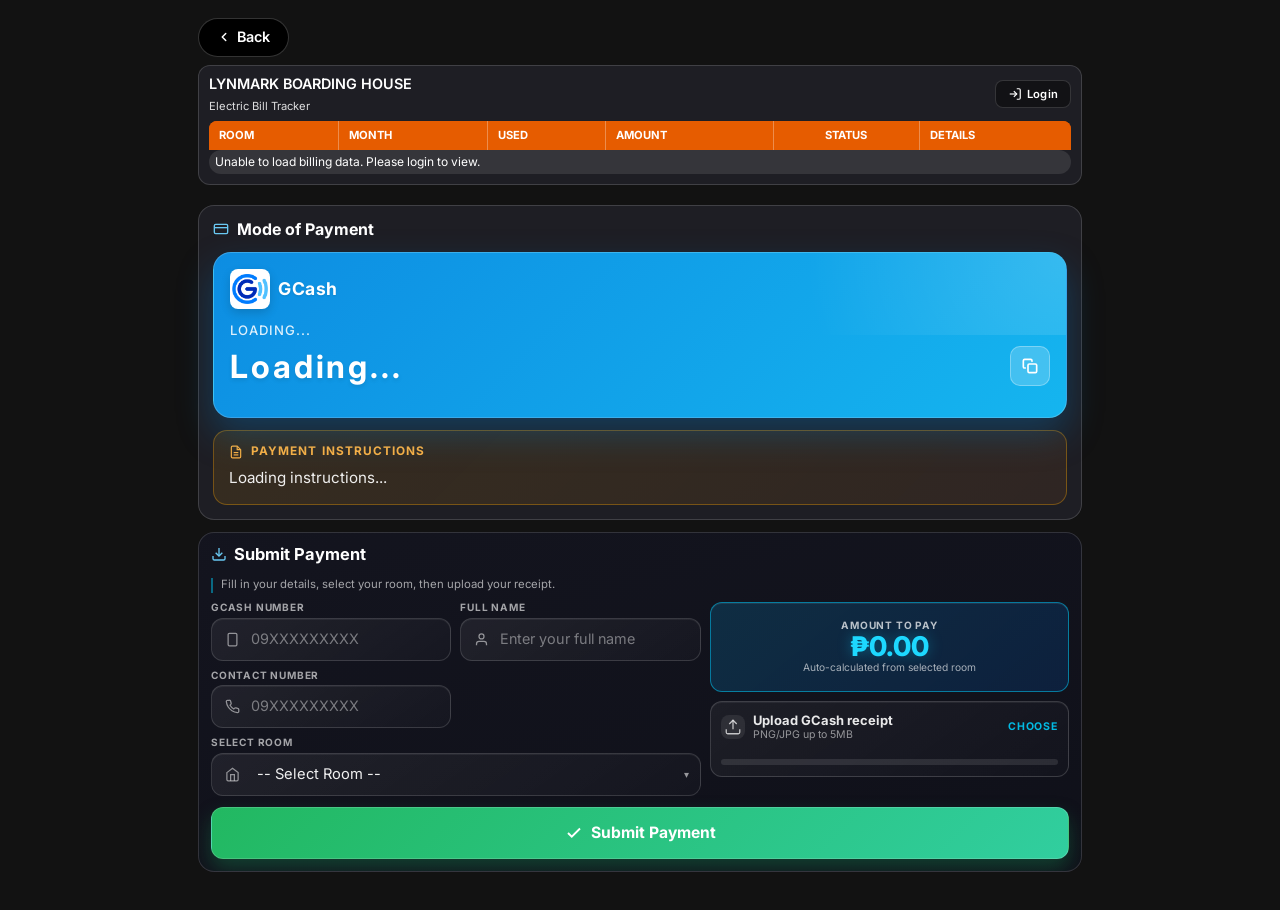
==== billing.html @ 4370393c "ALL FIXES AND DONE WELL THANKS LORD GOD !" ====
﻿<!DOCTYPE HTML>
<html lang="en">
<!-- ================================================== -->
<!-- LYNMARK BOARDING HOUSE - BILLING PAGE             -->
<!-- Redesigned: Liquid Glassmorphism Theme             -->
<!-- ================================================== -->

<head>
    <title>Lynmark - Billing Tracker</title>
    <meta charset="utf-8" />
    <meta name="viewport" content="width=device-width, initial-scale=1, viewport-fit=cover" />
    <meta name="color-scheme" content="dark" />
    <meta name="description" content="Lynmark Billing Tracker" />
    <link rel="icon" type="image/x-icon" href="favicon.ico" />
    <link rel="icon" type="image/png" sizes="32x32" href="lynmark-logo.png" />

    <!-- Preconnect to External Domains (Performance Optimization) -->
    <link rel="preconnect" href="https://fonts.googleapis.com" />
    <link rel="preconnect" href="https://fonts.gstatic.com" crossorigin />
    <link rel="preconnect" href="https://cdn.jsdelivr.net" crossorigin />
    <link rel="preconnect" href="https://jlbvoiqexugdobzgpvyb.supabase.co" crossorigin />

    <!-- DNS Prefetch for External Resources -->
    <link rel="dns-prefetch" href="https://fonts.googleapis.com" />
    <link rel="dns-prefetch" href="https://cdn.jsdelivr.net" />

    <!-- Fonts (optimized with fewer weights) -->
    <link href="https://fonts.googleapis.com/css2?family=Inter:wght@400;500;600;700&display=swap" rel="stylesheet">

    <!-- Stylesheets -->
    <link rel="stylesheet" href="normalize.css" />
    <link rel="stylesheet" href="billing.css?v=20260208.11" /> <!-- New Theme -->

    <!-- Supabase JS (local fallback to avoid CDN connection failures) -->
    <script src="vendor/supabase-js.umd.js" defer></script>
</head>

<body>
    <div class="site-wrapper">

        <!-- Fullscreen QR Modal -->
        <div id="qr-fullscreen-modal" class="qr-fullscreen-modal" onclick="closeQRFullscreen()">
            <button class="qr-fullscreen-close" onclick="closeQRFullscreen()">&times;</button>
            <img id="qr-fullscreen-img" src="" alt="GCash QR Code">
        </div>

        <div class="header-nav">
            <button onclick="goBack()" class="back-btn">
                <svg width="14" height="14" viewBox="0 0 24 24" fill="none" stroke="currentColor" stroke-width="2.5"
                    stroke-linecap="round" stroke-linejoin="round">
                    <path d="M15 18l-6-6 6-6" />
                </svg>
                Back
            </button>
        </div>

        <div id="container-billing">

            <!-- Public View (No Login Required) -->
            <div id="billing-public-view">
                <div class="glass-panel">
                    <div
                        style="display: flex; justify-content: space-between; align-items: center; margin-bottom: 8px;">
                        <div>
                            <h3 class="billing-header" style="border: none; margin: 0;">LYNMARK BOARDING HOUSE</h3>
                            <p style="font-size: 0.7rem; color: var(--text-secondary); margin: 2px 0 0;">Electric Bill
                                Tracker</p>
                        </div>
                        <button onclick="showLoginModal()" class="billing-btn login-toggle-btn">
                            <svg width="14" height="14" viewBox="0 0 24 24" fill="none" stroke="currentColor"
                                stroke-width="2">
                                <path d="M15 3h4a2 2 0 0 1 2 2v14a2 2 0 0 1-2 2h-4" />
                                <polyline points="10 17 15 12 10 7" />
                                <line x1="15" y1="12" x2="3" y2="12" />
                            </svg>
                            Login
                        </button>
                    </div>

                    <div class="billing-table-wrapper tenant-table-wrapper">
                        <table class="billing-table">
                            <thead>
                                <tr>
                                    <th>Room</th>
                                    <th>Month</th>
                                    <th>Used</th>
                                    <th>Amount</th>
                                    <th>Status</th>
                                    <th>Details</th>
                                </tr>
                            </thead>
                            <tbody id="public-billing-body">
                                <!-- JS Injected -->
                            </tbody>
                        </table>
                    </div>
                </div>

            </div>



            <!-- Auth Container (Hidden by default) -->
            <div id="billing-auth-container" class="login-panel" style="display: none;">
                <!-- Close button -->
                <button onclick="closeLoginModal()" class="login-close-btn">&times;</button>

                <!-- Header with gradient -->
                <div class="login-header">
                    <img src="lynmark-logo.png" alt="Lynmark" class="login-logo-img" loading="lazy" decoding="async" />
                    <p id="auth-subtitle" class="login-subtitle">Electric Bill Tracker</p>
                </div>

                <!-- Login Form -->
                <form id="billing-login-form" class="login-form">
                    <div class="input-group">
                        <svg class="input-icon" width="16" height="16" viewBox="0 0 24 24" fill="none"
                            stroke="currentColor" stroke-width="2">
                            <path d="M20 21v-2a4 4 0 0 0-4-4H8a4 4 0 0 0-4 4v2"></path>
                            <circle cx="12" cy="7" r="4"></circle>
                        </svg>
                        <input type="text" id="auth-username" placeholder="Username" required class="login-input">
                    </div>
                    <div class="input-group">
                        <svg class="input-icon" width="16" height="16" viewBox="0 0 24 24" fill="none"
                            stroke="currentColor" stroke-width="2">
                            <rect x="3" y="11" width="18" height="11" rx="2" ry="2"></rect>
                            <path d="M7 11V7a5 5 0 0 1 10 0v4"></path>
                        </svg>
                        <input type="password" id="auth-password" placeholder="Password" required class="login-input">
                        <button type="button" class="password-toggle" onclick="togglePassword()">
                            <svg id="eye-icon" width="16" height="16" viewBox="0 0 24 24" fill="none"
                                stroke="currentColor" stroke-width="2">
                                <path d="M1 12s4-8 11-8 11 8 11 8-4 8-11 8-11-8-11-8z"></path>
                                <circle cx="12" cy="12" r="3"></circle>
                            </svg>
                        </button>
                    </div>
                    <button type="submit" class="login-btn">
                        <span>Sign In</span>
                        <svg width="16" height="16" viewBox="0 0 24 24" fill="none" stroke="currentColor"
                            stroke-width="2">
                            <path d="M5 12h14M12 5l7 7-7 7" />
                        </svg>
                    </button>
                    <button type="button" class="create-account-btn" onclick="showRegisterForm()">
                        <span>Create Account</span>
                    </button>
                    <button type="button" class="auth-link-btn" onclick="showForgotPasswordForm()">
                        <span>Forgot Password?</span>
                    </button>
                </form>

                <!-- Forgot Password: Step 1 -->
                <form id="billing-forgot-username-form" class="login-form forgot-form" style="display: none;">
                    <p class="forgot-heading">Forgot Password</p>
                    <p class="forgot-subheading">Enter your username to begin recovery</p>

                    <div class="register-field">
                        <label class="register-field-label required" for="forgot-username">Username</label>
                        <div class="input-group no-icon">
                            <input type="text" id="forgot-username" class="login-input" placeholder="Enter your username"
                                maxlength="50" autocomplete="username" required>
                        </div>
                    </div>

                    <button type="submit" class="forgot-btn">
                        <span>Continue</span>
                    </button>
                    <button type="button" class="auth-link-btn" onclick="showLoginForm()">
                        <span>Back to Login</span>
                    </button>
                </form>

                <!-- Forgot Password: Step 2 -->
                <form id="billing-forgot-birthdate-form" class="login-form forgot-form" style="display: none;">
                    <p class="forgot-heading">Verify Your Identity</p>
                    <p class="forgot-subheading">Please enter your birthdate to continue</p>

                    <div class="register-field">
                        <label class="register-field-label required" for="forgot-birthdate">Your Birthdate</label>
                        <div class="input-group no-icon">
                            <input type="date" id="forgot-birthdate" class="login-input" autocomplete="bday" required>
                        </div>
                    </div>

                    <button type="submit" class="forgot-btn">
                        <span>Verify Birthdate</span>
                    </button>
                    <button type="button" class="auth-link-btn" onclick="resetForgotPasswordFlow()">
                        <span>Start Over</span>
                    </button>
                </form>

                <!-- Forgot Password: Step 3 -->
                <form id="billing-forgot-security-form" class="login-form forgot-form" style="display: none;">
                    <p class="forgot-heading">Security Questions</p>
                    <p class="forgot-subheading">Answer your security questions to verify your identity</p>

                    <div class="register-field">
                        <label id="forgot-question-1-label" class="register-field-label required" for="forgot-answer-1">Security Question 1</label>
                        <div class="input-group no-icon">
                            <input type="text" id="forgot-answer-1" class="login-input" placeholder="Enter your answer"
                                maxlength="255" required>
                        </div>
                    </div>

                    <div class="register-field">
                        <label id="forgot-question-2-label" class="register-field-label required" for="forgot-answer-2">Security Question 2</label>
                        <div class="input-group no-icon">
                            <input type="text" id="forgot-answer-2" class="login-input" placeholder="Enter your answer"
                                maxlength="255" required>
                        </div>
                    </div>

                    <button type="submit" class="forgot-btn">
                        <span>Verify Answers</span>
                    </button>
                    <button type="button" class="auth-link-btn" onclick="resetForgotPasswordFlow()">
                        <span>Start Over</span>
                    </button>
                </form>

                <!-- Forgot Password: Step 4 -->
                <form id="billing-forgot-reset-form" class="login-form forgot-form" style="display: none;">
                    <p class="forgot-heading">Reset Password</p>
                    <p class="forgot-subheading">Create a new secure password</p>

                    <div class="register-field">
                        <label class="register-field-label required" for="forgot-new-password">New Password</label>
                        <div class="input-group no-icon">
                            <input type="password" id="forgot-new-password" class="login-input has-toggle"
                                placeholder="Enter new password" minlength="6" maxlength="128" autocomplete="new-password"
                                required>
                            <button type="button" class="password-toggle"
                                onclick="togglePasswordField('forgot-new-password', 'forgot-new-eye-icon')">
                                <svg id="forgot-new-eye-icon" width="16" height="16" viewBox="0 0 24 24" fill="none"
                                    stroke="currentColor" stroke-width="2">
                                    <path d="M1 12s4-8 11-8 11 8 11 8-4 8-11 8-11-8-11-8z"></path>
                                    <circle cx="12" cy="12" r="3"></circle>
                                </svg>
                            </button>
                        </div>
                    </div>

                    <div class="register-field">
                        <label class="register-field-label required" for="forgot-confirm-password">Confirm New Password</label>
                        <div class="input-group no-icon">
                            <input type="password" id="forgot-confirm-password" class="login-input has-toggle"
                                placeholder="Re-enter new password" minlength="6" maxlength="128" autocomplete="new-password"
                                required>
                            <button type="button" class="password-toggle"
                                onclick="togglePasswordField('forgot-confirm-password', 'forgot-confirm-eye-icon')">
                                <svg id="forgot-confirm-eye-icon" width="16" height="16" viewBox="0 0 24 24" fill="none"
                                    stroke="currentColor" stroke-width="2">
                                    <path d="M1 12s4-8 11-8 11 8 11 8-4 8-11 8-11-8-11-8z"></path>
                                    <circle cx="12" cy="12" r="3"></circle>
                                </svg>
                            </button>
                        </div>
                    </div>

                    <button type="submit" class="forgot-btn">
                        <span>Reset Password</span>
                    </button>
                    <button type="button" class="auth-link-btn" onclick="resetForgotPasswordFlow()">
                        <span>Start Over</span>
                    </button>
                </form>

                <!-- Create Account Form -->
                <form id="billing-register-form" class="login-form register-form" style="display: none;">
                    <p class="register-heading">Create Account</p>
                    <p class="register-subheading">Fill in your details to get started</p>

                    <div class="register-name-grid">
                        <div class="register-field">
                            <label class="register-field-label required" for="reg-first-name">First Name</label>
                            <div class="input-group no-icon">
                                <input type="text" id="reg-first-name" class="login-input" placeholder="First"
                                    maxlength="100" autocomplete="given-name" required>
                            </div>
                        </div>
                        <div class="register-field">
                            <label class="register-field-label required" for="reg-last-name">Last Name</label>
                            <div class="input-group no-icon">
                                <input type="text" id="reg-last-name" class="login-input" placeholder="Last"
                                    maxlength="100" autocomplete="family-name" required>
                            </div>
                        </div>
                    </div>

                    <div class="register-field">
                        <label class="register-field-label required" for="reg-username">Username</label>
                        <div class="input-group no-icon">
                            <input type="text" id="reg-username" class="login-input" placeholder="Choose a username"
                                minlength="3" maxlength="50" autocomplete="username" required>
                        </div>
                    </div>

                    <div class="register-field">
                        <label class="register-field-label required" for="reg-contact-info">Mobile/Phone Number</label>
                        <div class="input-group no-icon">
                            <input type="text" id="reg-contact-info" class="login-input" placeholder="e.g. +639123456789"
                                maxlength="255" autocomplete="tel" required>
                        </div>
                    </div>

                    <div class="register-field">
                        <label class="register-field-label required" for="reg-password">Password</label>
                        <div class="input-group no-icon">
                            <input type="password" id="reg-password" class="login-input has-toggle" placeholder="Min 6 characters"
                                minlength="6" maxlength="128" autocomplete="new-password" required>
                            <button type="button" class="password-toggle"
                                onclick="togglePasswordField('reg-password', 'reg-eye-icon')">
                                <svg id="reg-eye-icon" width="16" height="16" viewBox="0 0 24 24" fill="none"
                                    stroke="currentColor" stroke-width="2">
                                    <path d="M1 12s4-8 11-8 11 8 11 8-4 8-11 8-11-8-11-8z"></path>
                                    <circle cx="12" cy="12" r="3"></circle>
                                </svg>
                            </button>
                        </div>
                    </div>

                    <div class="register-field">
                        <label class="register-field-label required" for="reg-password-confirm">Confirm Password</label>
                        <div class="input-group no-icon">
                            <input type="password" id="reg-password-confirm" class="login-input has-toggle"
                                placeholder="Re-enter password" minlength="6" maxlength="128" autocomplete="new-password"
                                required>
                            <button type="button" class="password-toggle"
                                onclick="togglePasswordField('reg-password-confirm', 'reg-confirm-eye-icon')">
                                <svg id="reg-confirm-eye-icon" width="16" height="16" viewBox="0 0 24 24" fill="none"
                                    stroke="currentColor" stroke-width="2">
                                    <path d="M1 12s4-8 11-8 11 8 11 8-4 8-11 8-11-8-11-8z"></path>
                                    <circle cx="12" cy="12" r="3"></circle>
                                </svg>
                            </button>
                        </div>
                    </div>

                    <div class="register-field">
                        <label class="register-field-label required" for="reg-birthdate">Birthdate</label>
                        <div class="input-group no-icon">
                            <input type="date" id="reg-birthdate" class="login-input" autocomplete="bday" required>
                        </div>
                    </div>

                    <div class="register-security-card">
                        <div class="register-divider">
                            <span class="register-lock" aria-hidden="true">&#128274;</span>
                            Security Questions
                            <span class="register-divider-accent">(2 required for password recovery)</span>
                        </div>

                        <div class="register-field">
                            <label class="register-field-label required" for="reg-security-question-1">Secret Question 1</label>
                            <div class="input-group no-icon">
                                <select id="reg-security-question-1" class="login-input register-select" required>
                                    <option value="">Select a question...</option>
                                    <option value="What is your pet's name?">What is your pet's name?</option>
                                    <option value="What elementary school did you attend?">What elementary school did you attend?</option>
                                    <option value="In what city were you born?">In what city were you born?</option>
                                    <option value="What is your favorite food?">What is your favorite food?</option>
                                </select>
                            </div>
                            <div class="input-group no-icon">
                                <input type="text" id="reg-security-answer-1" class="login-input" placeholder="Your answer"
                                    maxlength="255" required>
                            </div>
                        </div>

                        <div class="register-field">
                            <label class="register-field-label required" for="reg-security-question-2">Secret Question 2</label>
                            <div class="input-group no-icon">
                                <select id="reg-security-question-2" class="login-input register-select" required>
                                    <option value="">Select a question...</option>
                                    <option value="What is your mother's maiden name?">What is your mother's maiden name?</option>
                                    <option value="What is your childhood best friend's name?">What is your childhood best friend's name?</option>
                                    <option value="What is your favorite movie?">What is your favorite movie?</option>
                                    <option value="What was your childhood nickname?">What was your childhood nickname?</option>
                                </select>
                            </div>
                            <div class="input-group no-icon">
                                <input type="text" id="reg-security-answer-2" class="login-input" placeholder="Your answer"
                                    maxlength="255" required>
                            </div>
                        </div>

                    </div>

                    <div class="register-field">
                        <label class="register-field-label" for="reg-tenant-location">Tenant Location (Optional)</label>
                        <div class="input-group no-icon">
                            <input type="text" id="reg-tenant-location" class="login-input"
                                placeholder="Room or location" maxlength="255">
                        </div>
                    </div>

                    <button type="submit" class="login-btn">
                        <span>Create Account</span>
                    </button>

                    <button type="button" class="create-account-btn" onclick="showLoginForm()">
                        <span>Back to Sign In</span>
                    </button>
                </form>
                <p id="auth-error-msg" class="login-error"></p>
                <p id="auth-register-error-msg" class="login-error"></p>
                <p id="auth-forgot-error-msg" class="login-error"></p>
            </div>

            <!-- Tenant View -->
            <div id="billing-tenant-view" style="display: none;">
                <div class="glass-panel">
                    <div
                        style="display: flex; justify-content: space-between; align-items: center; margin-bottom: 20px;">
                        <div>
                            <h3 class="billing-header" style="margin-bottom: 5px; border: none;">My Billing</h3>
                            <p style="margin: 0; color: var(--text-secondary); font-size: 0.9rem;">
                                Room: <span id="tenant-room-no"
                                    style="color: var(--accent-color); font-weight: bold;">Loading...</span>
                            </p>
                        </div>
                        <button onclick="logoutBilling()" class="billing-btn secondary-btn small-btn">Logout</button>
                    </div>

                    <div class="billing-table-wrapper tenant-table-wrapper">
                        <table class="billing-table">
                            <thead>
                                <tr>
                                    <th>Room</th>
                                    <th>Month</th>
                                    <th>Used</th>
                                    <th>Amount</th>
                                    <th>Status</th>
                                    <th>Details</th>
                                </tr>
                            </thead>
                            <tbody id="tenant-billing-body">
                                <!-- JS Injected -->
                            </tbody>
                        </table>
                    </div>
                </div>
            </div>

            <!-- Admin View -->
            <div id="billing-admin-view" style="display: none;">
                <div class="glass-panel">
                    <div
                        style="display: flex; justify-content: space-between; align-items: center; margin-bottom: 8px;">
                        <div>
                            <h3 class="billing-header" style="border: none; margin: 0;">Admin Dashboard</h3>
                            <p style="font-size: 0.7rem; color: var(--text-secondary); margin: 2px 0 0;">Electric Bill
                                Report</p>
                        </div>
                        <button onclick="logoutBilling()" class="billing-btn secondary-btn small-btn">Logout</button>
                    </div>

                    <div class="admin-actions"
                        style="margin-bottom: 8px; display: flex; flex-direction: row; gap: 6px;">
                        <button onclick="openAddRecordModal()" class="billing-btn primary-btn"
                            style="border-radius: 8px; padding: 6px 10px; font-size: 0.7rem; flex: 1;">
                            + New
                        </button>
                        <button onclick="printBillingReport()" class="billing-btn action-btn"
                            style="border-radius: 8px; padding: 6px 10px; font-size: 0.7rem; flex: 1;">Print</button>
                    </div>

                    <div class="billing-table-wrapper">
                        <table class="billing-table">
                            <thead>
                                <tr>
                                    <th>Room</th>
                                    <th>Period</th>
                                    <th>Readings</th>
                                    <th>Usage</th>
                                    <th>Rate</th>
                                    <th>Amount</th>
                                    <th>Status</th>
                                    <th>Action</th>
                                </tr>
                            </thead>
                            <tbody id="admin-billing-body">
                                <!-- JS Injected -->
                            </tbody>
                        </table>
                    </div>
                </div>

                <!-- Admin Payment Settings Section -->
                <div class="glass-panel admin-payment-panel">
                    <div class="admin-payment-heading">
                        <h3 class="billing-header admin-payment-title">Payment Settings</h3>
                        <p class="admin-payment-subtitle">Manage GCash account and payment instructions</p>
                    </div>

                    <div class="admin-payment-stack">
                        <div id="payment-settings-panel" class="payment-settings-panel gcash-card-admin">
                            <div class="gcash-card-header">
                                <div class="admin-gcash-brand">
                                    <img src="PaymentLOGO.png" alt="GCash" class="gcash-logo-img">
                                    <span class="gcash-brand">GCash</span>
                                </div>
                                <button onclick="savePaymentSettings()" class="save-settings-icon-btn"
                                    title="Save Changes" aria-label="Save payment settings">
                                    <svg width="20" height="20" viewBox="0 0 24 24" fill="none" stroke="currentColor"
                                        stroke-width="2.5">
                                        <polyline points="20 6 9 17 4 12"></polyline>
                                    </svg>
                                    <span class="save-label">Save</span>
                                </button>
                            </div>

                            <div class="gcash-card-body">
                                <!-- Account Name Input -->
                                <div class="admin-card-input-group small">
                                    <label for="gcash-account-name">Account Name</label>
                                    <div class="admin-input-row">
                                        <input type="text" id="gcash-account-name" class="admin-card-input"
                                            placeholder="Enter account name">
                                        <svg class="edit-pen-icon" width="12" height="12" viewBox="0 0 24 24"
                                            fill="none" stroke="currentColor" stroke-width="2">
                                            <path d="M12 20h9"></path>
                                            <path d="M16.5 3.5a2.121 2.121 0 0 1 3 3L7 19l-4 1 1-4L16.5 3.5z"></path>
                                        </svg>
                                    </div>
                                </div>

                                <!-- GCash Number Input -->
                                <div class="admin-card-input-group large">
                                    <label for="gcash-number">GCash Number</label>
                                    <div class="admin-input-row">
                                        <input type="tel" id="gcash-number" class="admin-card-input large-number"
                                            placeholder="09XXXXXXXXX" maxlength="11" inputmode="numeric">
                                        <svg class="edit-pen-icon" width="14" height="14" viewBox="0 0 24 24"
                                            fill="none" stroke="currentColor" stroke-width="2">
                                            <path d="M12 20h9"></path>
                                            <path d="M16.5 3.5a2.121 2.121 0 0 1 3 3L7 19l-4 1 1-4L16.5 3.5z"></path>
                                        </svg>
                                    </div>
                                </div>

                                <div class="admin-card-divider"></div>

                                <!-- QR Code Section -->
                                <div class="admin-qr-footer">
                                    <div class="admin-qr-display admin-upload-trigger"
                                        onclick="document.getElementById('qr-upload').click()"
                                        onkeydown="if(event.key==='Enter'||event.key===' '){event.preventDefault();document.getElementById('qr-upload').click();}"
                                        role="button" tabindex="0" aria-label="Upload GCash QR code">
                                        <img id="qr-preview" src="" alt="QR" style="display: none;">
                                        <div class="qr-placeholder" id="qr-placeholder">
                                            <svg width="24" height="24" viewBox="0 0 24 24" fill="none"
                                                stroke="currentColor" stroke-width="1.5">
                                                <rect x="3" y="3" width="18" height="18" rx="2" ry="2"></rect>
                                                <path d="M12 9v6m-3-3h6"></path>
                                            </svg>
                                        </div>
                                        <div class="upload-overlay">
                                            <span>UPLOAD</span>
                                        </div>
                                    </div>
                                    <div class="admin-qr-copy">
                                        <span class="admin-qr-title">Upload QR Code</span>
                                        <span class="admin-qr-hint">PNG, JPG, or WEBP. Use a clear square image.</span>
                                    </div>
                                    <button type="button" class="admin-upload-btn"
                                        onclick="document.getElementById('qr-upload').click()">Choose File</button>
                                    <input type="file" id="qr-upload" accept="image/png,image/jpeg,image/webp"
                                        onchange="previewQRCode(this)" style="display:none;">
                                </div>
                            </div>
                        </div>

                        <!-- Admin Instructions Panel - Moved Outside & Styled like Public View -->
                        <div class="admin-payment-instructions-section">
                            <div class="instructions-header">
                                <svg width="14" height="14" viewBox="0 0 24 24" fill="none" stroke="currentColor"
                                    stroke-width="2">
                                    <path d="M14 2H6a2 2 0 0 0-2 2v16a2 2 0 0 0 2 2h12a2 2 0 0 0 2-2V8z"></path>
                                    <polyline points="14 2 14 8 20 8"></polyline>
                                    <line x1="16" y1="13" x2="8" y2="13"></line>
                                    <line x1="16" y1="17" x2="8" y2="17"></line>
                                </svg>
                                PAYMENT INSTRUCTIONS
                            </div>
                            <p class="admin-instruction-help">Visible to tenants and public payers after saving.</p>
                            <div class="admin-instructions-editor">
                                <textarea id="payment-instructions" class="admin-instructions-input" rows="3"
                                    placeholder="Enter payment instructions here..."></textarea>
                                <p class="admin-instructions-footnote">This appears exactly as written to tenants and
                                    public payers.</p>
                            </div>
                        </div>

                    </div>
                </div>
            </div>

                <!-- Shared Payment Container (Visible for Public & Tenants) -->
                <div id="shared-payment-container" style="display: none;">
                    <!-- Mode of Payment Section - Premium GCash Card -->
                    <div id="payment-info-section" class="glass-panel payment-info-section">
                    <h3 class="billing-header section-heading" style="border: none;">
                        <span class="section-heading-left">
                            <svg width="16" height="16" viewBox="0 0 24 24" fill="none" stroke="currentColor"
                                stroke-width="2">
                                <rect x="2" y="5" width="20" height="14" rx="2"></rect>
                                <line x1="2" y1="10" x2="22" y2="10"></line>
                            </svg>
                            Mode of Payment
                        </span>
                    </h3>

                    <!-- GCash Digital Card -->
                    <div class="gcash-card">
                        <div class="gcash-card-header">
                            <img src="PaymentLOGO.png" alt="GCash" class="gcash-logo-img">
                            <span class="gcash-brand">GCash</span>
                        </div>
                        <div class="gcash-card-body">
                            <div class="gcash-account-name" id="display-gcash-name">Loading...</div>
                            <div class="gcash-number-row">
                                <span class="gcash-number" id="display-gcash-number">Loading...</span>
                                <button onclick="copyGcashNumber()" class="copy-icon-btn" title="Copy Number">
                                    <svg width="16" height="16" viewBox="0 0 24 24" fill="none" stroke="currentColor"
                                        stroke-width="2.5" stroke-linecap="round" stroke-linejoin="round">
                                        <rect x="9" y="9" width="13" height="13" rx="2" ry="2"></rect>
                                        <path d="M5 15H4a2 2 0 0 1-2-2V4a2 2 0 0 1 2-2h9a2 2 0 0 1 2 2v1"></path>
                                    </svg>
                                </button>
                            </div>
                        </div>
                        <div class="gcash-card-footer" id="qr-banner-section" style="display: none;">
                            <div class="qr-mini-display" id="qr-display-container" onclick="openQRFullscreen()">
                                <img id="display-qr-code" src="" alt="GCash QR Code">
                            </div>
                            <span class="qr-scan-text">Tap to<br>Scan QR</span>
                        </div>
                    </div>

                    <!-- Payment Instructions -->
                    <div class="payment-instructions-display">
                        <div class="payment-instructions-title-row">
                            <svg width="14" height="14" viewBox="0 0 24 24" fill="none" stroke="currentColor"
                                stroke-width="2">
                                <path d="M14 2H6a2 2 0 0 0-2 2v16a2 2 0 0 0 2 2h12a2 2 0 0 0 2-2V8z"></path>
                                <polyline points="14 2 14 8 20 8"></polyline>
                                <line x1="16" y1="13" x2="8" y2="13"></line>
                                <line x1="16" y1="17" x2="8" y2="17"></line>
                            </svg>
                            <h4>Payment Instructions</h4>
                        </div>
                        <p id="display-instructions">Loading instructions...</p>
                    </div>
                </div>

                <!-- Payment Submission Form - Premium Design -->
                <div id="payment-submit-section" class="glass-panel payment-submit-section">
                    <h3 class="billing-header section-heading" style="border: none;">
                        <span class="section-heading-left">
                            <svg width="16" height="16" viewBox="0 0 24 24" fill="none" stroke="currentColor"
                                stroke-width="2">
                                <path d="M21 15v4a2 2 0 0 1-2 2H5a2 2 0 0 1-2-2v-4"></path>
                                <polyline points="7 10 12 15 17 10"></polyline>
                                <line x1="12" y1="15" x2="12" y2="3"></line>
                            </svg>
                            Submit Payment
                        </span>
                    </h3>

                    <form id="payment-submission-form" class="payflow-form" novalidate>
                        <div class="payflow-intro">
                            <p>Fill in your details, select your room, then upload your receipt.</p>
                        </div>

                        <div class="payflow-layout">
                            <div class="payflow-details">
                                <div class="payfield">
                                    <label class="payfield-label" for="sender-gcash">GCash Number</label>
                                    <div class="payfield-control">
                                        <span class="payfield-icon">
                                            <svg width="15" height="15" viewBox="0 0 24 24" fill="none"
                                                stroke="currentColor" stroke-width="2">
                                                <rect x="5" y="2" width="14" height="20" rx="2" ry="2"></rect>
                                                <line x1="12" y1="18" x2="12.01" y2="18"></line>
                                            </svg>
                                        </span>
                                        <input type="tel" id="sender-gcash" class="payfield-input"
                                            placeholder="09XXXXXXXXX" maxlength="11" required>
                                    </div>
                                </div>

                                <div class="payfield">
                                    <label class="payfield-label" for="sender-name">Full Name</label>
                                    <div class="payfield-control">
                                        <span class="payfield-icon">
                                            <svg width="15" height="15" viewBox="0 0 24 24" fill="none"
                                                stroke="currentColor" stroke-width="2">
                                                <path d="M20 21v-2a4 4 0 0 0-4-4H8a4 4 0 0 0-4 4v2"></path>
                                                <circle cx="12" cy="7" r="4"></circle>
                                            </svg>
                                        </span>
                                        <input type="text" id="sender-name" class="payfield-input"
                                            placeholder="Enter your full name" required>
                                    </div>
                                </div>

                                <div class="payfield">
                                    <label class="payfield-label" for="sender-contact">Contact Number</label>
                                    <div class="payfield-control">
                                        <span class="payfield-icon">
                                            <svg width="15" height="15" viewBox="0 0 24 24" fill="none"
                                                stroke="currentColor" stroke-width="2">
                                                <path
                                                    d="M22 16.92v3a2 2 0 0 1-2.18 2 19.79 19.79 0 0 1-8.63-3.07 19.5 19.5 0 0 1-6-6 19.79 19.79 0 0 1-3.07-8.67A2 2 0 0 1 4.11 2h3a2 2 0 0 1 2 1.72 12.84 12.84 0 0 0 .7 2.81 2 2 0 0 1-.45 2.11L8.09 9.91a16 16 0 0 0 6 6l1.27-1.27a2 2 0 0 1 2.11-.45 12.84 12.84 0 0 0 2.81.7A2 2 0 0 1 22 16.92z">
                                                </path>
                                            </svg>
                                        </span>
                                        <input type="tel" id="sender-contact" class="payfield-input"
                                            placeholder="09XXXXXXXXX" maxlength="11" required>
                                    </div>
                                </div>

                                <div class="payfield payfield-room">
                                    <label class="payfield-label" for="room-select-trigger">Select Room</label>
                                    <div class="payfield-control payfield-select-wrap">
                                        <span class="payfield-icon">
                                            <svg width="15" height="15" viewBox="0 0 24 24" fill="none"
                                                stroke="currentColor" stroke-width="2">
                                                <path d="M3 9l9-7 9 7v11a2 2 0 0 1-2 2H5a2 2 0 0 1-2-2z"></path>
                                                <polyline points="9 22 9 12 15 12 15 22"></polyline>
                                            </svg>
                                        </span>
                                        <div class="custom-select-wrapper payfield-select-wrapper">
                                            <button type="button" class="custom-select-trigger payfield-select-trigger"
                                                id="room-select-trigger" onclick="toggleRoomDropdown()"
                                                aria-haspopup="listbox" aria-expanded="false">
                                                <span id="room-select-text">-- Select Room --</span>
                                                <span class="custom-select-arrow">&#9662;</span>
                                            </button>
                                            <div class="custom-select-options" id="room-select-options">
                                                <!-- Options populated by JS -->
                                            </div>
                                            <input type="hidden" id="payment-room-select" name="room" required>
                                        </div>
                                    </div>
                                </div>
                            </div>

                            <div class="payflow-side">
                                <div class="pay-amount-panel">
                                    <span class="pay-amount-label">Amount to Pay</span>
                                    <span class="pay-amount-value" id="payment-amount">&#8369;0.00</span>
                                    <span class="pay-amount-note">Auto-calculated from selected room</span>
                                </div>

                                <div id="receipt-upload-zone" class="pay-upload-row"
                                    onclick="document.getElementById('receipt-upload').click()"
                                    onkeydown="if(event.key==='Enter'||event.key===' '){event.preventDefault();document.getElementById('receipt-upload').click();}"
                                    role="button" tabindex="0" aria-label="Upload GCash payment receipt">
                                    <input type="file" id="receipt-upload" accept="image/png,image/jpeg,image/webp"
                                        style="display:none;">
                                    <span class="pay-upload-icon">
                                        <svg width="18" height="18" viewBox="0 0 24 24" fill="none"
                                            stroke="currentColor" stroke-width="1.7">
                                            <path d="M21 15v4a2 2 0 0 1-2 2H5a2 2 0 0 1-2-2v-4"></path>
                                            <polyline points="17 8 12 3 7 8"></polyline>
                                            <line x1="12" y1="3" x2="12" y2="15"></line>
                                        </svg>
                                    </span>
                                    <div class="pay-upload-copy">
                                        <span class="pay-upload-title">Upload GCash receipt</span>
                                        <span class="pay-upload-hint">PNG/JPG up to 5MB</span>
                                    </div>
                                    <span class="pay-upload-action">Choose</span>
                                    <span class="file-name pay-upload-file" id="uploaded-file-name"
                                        aria-live="polite"></span>
                                </div>
                                <p id="receipt-validation-note" class="pay-upload-note" aria-live="polite"></p>
                            </div>
                        </div>

                        <button type="submit" class="pay-submit-btn premium-submit-btn">
                            <svg width="18" height="18" viewBox="0 0 24 24" fill="none" stroke="currentColor"
                                stroke-width="2.5">
                                <polyline points="20 6 9 17 4 12"></polyline>
                            </svg>
                            Submit Payment
                        </button>
                    </form>
                </div>
            </div>

            <!-- Modal -->
            <div id="admin-modal" class="modal-overlay" style="display: none;">
                <div class="modal-content glass-panel"
                    style="background: #1e1e24; box-shadow: 0 20px 50px rgba(0,0,0,0.5);">
                    <h3 id="modal-title" class="billing-header">Add Record</h3>
                    <form id="admin-record-form" class="billing-form">
                        <input type="hidden" id="record-id">

                        <label
                            style="color: var(--text-secondary); font-size: 0.75rem; margin-bottom: -5px;">Room/Unit</label>
                        <div class="room-dropdown-wrapper">
                            <input type="text" id="record-room" class="billing-input" placeholder="Select or type room"
                                required autocomplete="off" onfocus="showRoomDropdown()" oninput="filterRoomDropdown()">
                            <div id="room-dropdown" class="room-dropdown" style="display:none;"></div>
                        </div>

                        <label style="color: var(--text-secondary); font-size: 0.85rem; margin-bottom: -5px;">Billing
                            Period</label>
                        <div class="billing-row">
                            <div class="billing-col">
                                <label
                                    style="color: var(--text-secondary); font-size: 0.75rem; margin-bottom: 2px;">Start</label>
                                <input type="date" id="record-period-start" class="billing-input" required>
                            </div>
                            <div class="billing-col">
                                <label
                                    style="color: var(--text-secondary); font-size: 0.75rem; margin-bottom: 2px;">End</label>
                                <input type="date" id="record-period-end" class="billing-input" required>
                            </div>
                        </div>

                        <div
                            style="margin-top: -5px; margin-bottom: 15px; display: flex; align-items: center; gap: 8px;">
                            <input type="checkbox" id="apply-all-period" style="accent-color: var(--accent-solid);">
                            <label for="apply-all-period"
                                style="color: var(--text-secondary); font-size: 0.8rem; cursor: pointer;">Apply to all
                                records</label>
                        </div>

                        <input type="hidden" id="record-month"> <!-- Hidden: auto-set to End Date -->

                        <div class="billing-row">
                            <div class="billing-col">
                                <label
                                    style="color: var(--text-secondary); font-size: 0.85rem; margin-bottom: -5px;">Prev
                                    Reading</label>
                                <input type="number" step="0.01" id="record-prev" class="billing-input" required>
                            </div>
                            <div class="billing-col">
                                <label
                                    style="color: var(--text-secondary); font-size: 0.85rem; margin-bottom: -5px;">Curr
                                    Reading</label>
                                <input type="number" step="0.01" id="record-curr" class="billing-input" required>
                            </div>
                        </div>

                        <label style="color: var(--text-secondary); font-size: 0.85rem; margin-bottom: -5px;">Rate per
                            kWh</label>
                        <input type="number" step="0.01" id="record-rate" class="billing-input" value="15.00" required>

                        <div style="margin-top: 5px; margin-bottom: 5px; display: flex; align-items: center; gap: 8px;">
                            <input type="checkbox" id="apply-all-rate" style="accent-color: var(--accent-solid);">
                            <label for="apply-all-rate"
                                style="color: var(--text-secondary); font-size: 0.8rem; cursor: pointer;">Apply to all
                                records</label>
                        </div>

                        <label
                            style="color: var(--text-secondary); font-size: 0.85rem; margin-bottom: -5px;">Status</label>
                        <select id="record-status" class="billing-input"
                            style="background: rgba(0,0,0,0.2); color:white;">
                            <option value="DUE" style="color:black;">DUE</option>
                            <option value="PAID" style="color:black;">PAID</option>
                        </select>

                        <div class="modal-actions">
                            <button type="button" onclick="closeAdminModal()"
                                class="billing-btn secondary-btn">Cancel</button>
                            <button type="submit" class="billing-btn primary-btn">Save</button>
                        </div>
                    </form>
                </div>
            </div>

        </div>
    </div>

    <!-- Toast Container -->
    <div id="toast-container"></div>

    <!-- Logic -->
    <script src="billing.js?v=20260208.12"></script>
</body>

</html>
---- billing.css ----
/* ================================================== */
/* LYNMARK BILLING - LIQUID GLASSMORPHISM THEME       */
/* ================================================== */

:root {
    /* Increased opacity for better visibility */
    /* Increased opacity for better visibility */
    --glass-bg: #1e1e24;
    /* Solid Dark Background */
    --glass-border: rgba(255, 255, 255, 0.15);
    --glass-shadow: 0 8px 32px 0 rgba(0, 0, 0, 0.4);
    --text-primary: #ffffff;
    --text-secondary: rgba(255, 255, 255, 0.85);
    /* Solid vibrant colors */
    --accent-color: #00d2ff;
    --accent-solid: #007bff;
    --accent-gradient: #007bff;
    /* Solid Blue - No Gradient */
    --danger-gradient: #dc3545;
    /* Solid Red - No Gradient */
    --success-color: #28a745;
}

body {
    margin: 0;
    padding: 0;
    font-family: 'Inter', -apple-system, BlinkMacSystemFont, "Segoe UI", Roboto, Helvetica, Arial, sans-serif;
    color: var(--text-primary);

    /* RESTORED BACKGROUND IMAGE */
    background: url('bg.jpg') no-repeat center center fixed;
    background-size: cover;

    min-height: 100vh;
    display: flex;
    justify-content: center;
    align-items: flex-start;
    overflow-x: hidden;
    position: relative;
    padding-top: 10px;
}

/* --- Animated Background Blobs (made subtler overlay) --- */
.background-blobs {
    position: fixed;
    top: 0;
    left: 0;
    width: 100%;
    height: 100%;
    z-index: 0;
    /* Behind content but above bg image if needed, or -1 */
    pointer-events: none;
    mix-blend-mode: overlay;
    /* Blends with the image */
}

/* ... existing blob styles ... */

/* --- Layout --- */
.site-wrapper {
    width: 100%;
    max-width: 1000px;
    padding: 20px;
    z-index: 1;
    box-sizing: border-box;
    /* Ensure padding doesn't affect width */
}

/* Mobile Optimizations */
@media (max-width: 600px) {
    .site-wrapper {
        padding: 10px;
        max-width: 100%;
    }

    .glass-panel {
        padding: 20px;
        border-radius: 20px;
    }

    .header-nav {
        flex-direction: column;
        gap: 15px;
        align-items: flex-start;
    }

    .page-title {
        font-size: 1.5rem;
    }

    .back-btn {
        width: 100%;
        justify-content: center;
    }

    /* Make table scrollable but cards full width */
    .table-responsive {
        margin-top: 10px;
    }

    .billing-table th,
    .billing-table td {
        padding: 10px;
        font-size: 0.85rem;
    }

    .admin-actions {
        flex-direction: column;
    }

    .admin-actions button {
        width: 100%;
    }
}

.blob {
    position: absolute;
    border-radius: 50%;
    filter: blur(80px);
    opacity: 0.6;
    animation: blob-float 10s infinite alternate;
}

.blob-1 {
    width: 400px;
    height: 400px;
    background: #ff00cc;
    top: -100px;
    left: -100px;
}

.blob-2 {
    width: 500px;
    height: 500px;
    background: #333399;
    bottom: -100px;
    right: -100px;
    animation-delay: -5s;
}

.blob-3 {
    width: 300px;
    height: 300px;
    background: #00d2ff;
    top: 40%;
    left: 40%;
    animation-duration: 15s;
}

@keyframes blob-float {
    0% {
        transform: translate(0, 0) scale(1);
    }

    100% {
        transform: translate(20px, -20px) scale(1.1);
    }
}

/* --- Layout --- */
.site-wrapper {
    width: 100%;
    max-width: 900px;
    padding: 8px;
    z-index: 1;
}

.header-nav {
    display: flex;
    justify-content: space-between;
    align-items: center;
    margin-bottom: 8px;
}

.page-title {
    font-size: 0.85rem;
    font-weight: 700;
    color: white;
    margin: 0;
    white-space: nowrap;
    background: #E65C00;
    padding: 8px 14px;
    border-radius: 8px;
    border: 1px solid rgba(230, 92, 0, 0.3);
    box-shadow: 0 4px 15px rgba(230, 92, 0, 0.3);
}

.glass-panel {
    background: var(--glass-bg);
    backdrop-filter: blur(10px);
    -webkit-backdrop-filter: blur(10px);
    border: 1px solid var(--glass-border);
    border-radius: 12px;
    padding: 10px;
    color: var(--text-primary);
}

.glass-panel:hover {
    box-shadow: 0 15px 40px rgba(0, 0, 0, 0.5);
    border-color: rgba(255, 255, 255, 0.25);
}

h3.billing-header {
    font-size: 0.9rem;
    font-weight: 600;
    color: var(--text-primary);
    margin: 0 0 6px;
    padding-bottom: 6px;
    border-bottom: 1px solid var(--glass-border);
    display: flex;
    align-items: center;
    justify-content: space-between;
}

/* --- Forms --- */
.billing-form {
    display: flex;
    flex-direction: column;
    gap: 12px;
}

/* Minimalistic Login Panel */
.login-panel {
    max-width: 320px;
    margin: 0 auto;
    padding: 0;
    position: relative;
    text-align: center;
    background: linear-gradient(145deg, #1a1a2e 0%, #16213e 100%);
    border-radius: 16px;
    box-shadow: 0 20px 60px rgba(0, 0, 0, 0.5),
        0 0 0 1px rgba(255, 255, 255, 0.1);
    overflow: hidden;
}

/* Header with gradient */
.login-header {
    background: linear-gradient(135deg, #FFA500 0%, #FF6B35 100%);
    padding: 24px 20px 20px;
    margin-bottom: 0;
}

.login-logo-img {
    max-width: 80px;
    height: auto;
    border-radius: 12px;
    box-shadow: 0 4px 15px rgba(0, 0, 0, 0.3);
    background: #fff;
    padding: 8px;
}

.login-subtitle {
    color: rgba(255, 255, 255, 0.9);
    font-size: 0.7rem;
    margin: 10px 0 0;
    font-weight: 500;
    letter-spacing: 1px;
    text-transform: uppercase;
}

/* Login Form */
.login-form {
    padding: 24px 24px 28px;
    display: flex;
    flex-direction: column;
    gap: 14px;
}

.login-panel.account-mode-register {
    max-width: 380px;
}

.login-panel.account-mode-forgot {
    max-width: 340px;
}

.login-panel.account-mode-forgot .login-header {
    padding: 18px 18px 14px;
}

.login-panel.account-mode-forgot .login-logo-img {
    max-width: 72px;
    padding: 6px;
}

.login-panel.account-mode-forgot .login-subtitle {
    margin-top: 8px;
    font-size: 0.66rem;
}

.register-form {
    max-height: min(72vh, calc(100dvh - 170px));
    overflow-y: auto;
    -webkit-overflow-scrolling: touch;
    overscroll-behavior: contain;
    padding-top: 18px;
    padding-bottom: 24px;
}

.register-form input[type="date"],
.forgot-form input[type="date"] {
    min-height: 44px;
    width: 100%;
    max-width: 100%;
    padding-right: 42px;
    box-sizing: border-box;
}

.forgot-form {
    padding: 16px 20px 20px;
    gap: 10px;
}

.forgot-heading {
    margin: 0;
    color: rgba(255, 255, 255, 0.95);
    font-size: 1.5rem;
    font-weight: 700;
    text-align: center;
    line-height: 1.2;
}

.forgot-subheading {
    margin: 0 0 2px;
    color: rgba(255, 255, 255, 0.68);
    font-size: 0.82rem;
    text-align: center;
    line-height: 1.35;
}

.register-form::-webkit-scrollbar {
    width: 6px;
}

.register-form::-webkit-scrollbar-thumb {
    background: rgba(255, 165, 0, 0.35);
    border-radius: 999px;
}

.register-heading {
    margin: 0;
    color: rgba(255, 255, 255, 0.95);
    font-size: 1.65rem;
    font-weight: 700;
    text-align: left;
}

.register-subheading {
    margin: -6px 0 2px;
    color: rgba(255, 255, 255, 0.68);
    font-size: 0.85rem;
    text-align: left;
}

.register-name-grid {
    display: grid;
    grid-template-columns: 1fr 1fr;
    gap: 10px;
}

@media (max-width: 360px) {
    .register-name-grid {
        grid-template-columns: 1fr;
    }
}

.register-field {
    display: flex;
    flex-direction: column;
    gap: 5px;
}

.register-field-label {
    color: rgba(255, 255, 255, 0.74);
    font-size: 0.68rem;
    font-weight: 700;
    letter-spacing: 0.08em;
    text-transform: uppercase;
    text-align: left;
}

.register-field-label.required::after {
    content: " *";
    color: #ff9f7e;
}

.register-security-card {
    background: rgba(255, 255, 255, 0.05);
    border: 1px solid rgba(255, 255, 255, 0.08);
    border-radius: 12px;
    padding: 12px;
    display: flex;
    flex-direction: column;
    gap: 10px;
}

.register-divider {
    margin: 0;
    color: rgba(255, 255, 255, 0.86);
    font-size: 0.7rem;
    font-weight: 700;
    letter-spacing: 0.04em;
    text-transform: uppercase;
    text-align: left;
}

.register-divider-accent {
    color: #ff9f7e;
}

.register-lock {
    margin-right: 4px;
}

.register-form .login-input {
    font-size: 0.82rem;
}

.register-form .create-account-btn {
    margin-top: 0;
}

.forgot-form .register-field-label {
    margin-top: 1px;
    font-size: 0.63rem;
}

.forgot-form .login-input {
    padding-top: 10px;
    padding-bottom: 10px;
    font-size: 0.82rem;
}

.forgot-form .input-group.no-icon .login-input.has-toggle {
    padding-right: 34px;
}

.forgot-form .password-toggle {
    right: 8px;
}

.input-group {
    position: relative;
}

.input-icon {
    position: absolute;
    left: 14px;
    top: 50%;
    transform: translateY(-50%);
    color: rgba(255, 255, 255, 0.4);
    pointer-events: none;
    transition: color 0.3s;
}

.input-group:focus-within .input-icon {
    color: #FFA500;
}

.input-group.no-icon .login-input {
    padding-left: 14px;
}

.input-group.no-icon .login-input.has-toggle {
    padding-right: 38px;
}

.register-select {
    appearance: auto;
    cursor: pointer;
}

.register-select option {
    color: #111;
}

.login-input {
    width: 100%;
    padding: 12px 14px 12px 42px;
    background: rgba(255, 255, 255, 0.05);
    border: 1px solid rgba(255, 255, 255, 0.1);
    border-radius: 10px;
    color: #fff;
    font-size: 0.85rem;
    font-family: inherit;
    outline: none;
    transition: all 0.3s ease;
    box-sizing: border-box;
}

.login-input::placeholder {
    color: rgba(255, 255, 255, 0.4);
}

.login-input:focus {
    border-color: #FFA500;
    background: rgba(255, 165, 0, 0.08);
    box-shadow: 0 0 0 3px rgba(255, 165, 0, 0.15);
}

/* Password Toggle */
.password-toggle {
    position: absolute;
    right: 12px;
    top: 50%;
    transform: translateY(-50%);
    background: transparent;
    border: none;
    color: rgba(255, 255, 255, 0.4);
    cursor: pointer;
    padding: 4px;
    display: flex;
    align-items: center;
    justify-content: center;
    transition: color 0.2s;
}

.password-toggle:hover {
    color: #FFA500;
}

/* Sign In Button */
.login-btn {
    width: 100%;
    padding: 12px 20px;
    margin-top: 6px;
    background: linear-gradient(135deg, #FFA500 0%, #FF6B35 100%);
    border: none;
    border-radius: 10px;
    color: #fff;
    font-size: 0.9rem;
    font-weight: 600;
    font-family: inherit;
    cursor: pointer;
    display: flex;
    align-items: center;
    justify-content: center;
    gap: 8px;
    transition: all 0.3s ease;
    box-shadow: 0 4px 15px rgba(255, 165, 0, 0.3);
}

.login-btn:hover {
    transform: translateY(-2px);
    box-shadow: 0 6px 25px rgba(255, 165, 0, 0.4);
    background: linear-gradient(135deg, #FFB733 0%, #FF7F50 100%);
}

.login-btn:active {
    transform: translateY(0);
}

.login-btn svg {
    transition: transform 0.3s;
}

.login-btn:hover svg {
    transform: translateX(3px);
}

.login-btn:disabled,
.create-account-btn:disabled,
.forgot-btn:disabled {
    opacity: 0.65;
    cursor: not-allowed;
    transform: none !important;
    box-shadow: none !important;
}

.auth-link-btn {
    background: transparent;
    border: none;
    color: rgba(255, 255, 255, 0.72);
    font-size: 0.9rem;
    font-weight: 500;
    padding: 2px 0;
    cursor: pointer;
}

.auth-link-btn:hover {
    color: #fff;
    text-decoration: underline;
}

.forgot-btn {
    width: 100%;
    min-height: 44px;
    margin-top: 2px;
    background: rgba(255, 255, 255, 0.9);
    border: 1px solid rgba(255, 255, 255, 0.35);
    border-radius: 10px;
    color: #2d2a27;
    font-size: 0.9rem;
    font-weight: 700;
    letter-spacing: 0.05em;
    text-transform: uppercase;
    cursor: pointer;
    box-shadow: 0 6px 18px rgba(0, 0, 0, 0.18);
    transition: transform 0.2s ease, box-shadow 0.2s ease;
}

.forgot-btn:hover {
    transform: translateY(-1px);
    box-shadow: 0 10px 20px rgba(0, 0, 0, 0.2);
}

.forgot-form .auth-link-btn {
    font-size: 0.82rem;
}

/* Error Message */
.login-error {
    color: #ff6b6b;
    margin: 0;
    padding: 0 24px 16px;
    text-align: center;
    font-weight: 500;
    font-size: 0.8rem;
    display: none;
}

.login-panel .billing-input {
    background: rgba(0, 0, 0, 0.05);
    border: 1px solid rgba(0, 0, 0, 0.15);
    color: #333;
}

.login-panel .billing-input::placeholder {
    color: rgba(0, 0, 0, 0.4);
}

.login-close-btn {
    position: absolute;
    top: 10px;
    right: 10px;
    background: rgba(0, 0, 0, 0.2);
    border: none;
    color: rgba(255, 255, 255, 0.7);
    font-size: 0.9rem;
    cursor: pointer;
    padding: 4px 8px;
    border-radius: 6px;
    transition: all 0.2s;
    z-index: 10;
}

.login-close-btn:hover {
    background: rgba(0, 0, 0, 0.4);
    color: #fff;
}

.billing-input {
    background: rgba(0, 0, 0, 0.2);
    border: 1px solid rgba(255, 255, 255, 0.1);
    border-radius: 8px;
    padding: 8px 10px;
    color: #fff;
    font-size: 0.8rem;
    font-family: inherit;
    outline: none;
    transition: all 0.3s ease;
    width: 100%;
    box-sizing: border-box;
}

.billing-input:focus {
    background: rgba(0, 0, 0, 0.3);
    border-color: var(--accent-color);
    box-shadow: 0 0 0 3px rgba(0, 210, 255, 0.2);
}

.billing-input::placeholder {
    color: rgba(255, 255, 255, 0.4);
}

/* Room Dropdown */
.room-dropdown-wrapper {
    position: relative;
}

.room-dropdown {
    position: absolute;
    top: 100%;
    left: 0;
    right: 0;
    background: #2a2a3e;
    border: 1px solid rgba(255, 255, 255, 0.15);
    border-radius: 8px;
    max-height: 150px;
    overflow-y: auto;
    z-index: 100;
    margin-top: 2px;
}

.room-option {
    padding: 8px 10px;
    cursor: pointer;
    font-size: 0.8rem;
    color: #fff;
    border-bottom: 1px solid rgba(255, 255, 255, 0.05);
}

.room-option:hover {
    background: rgba(0, 210, 255, 0.2);
}

.room-option:last-child {
    border-bottom: none;
}

/* --- Buttons --- */
.billing-btn {
    border: none;
    border-radius: 8px;
    padding: 8px 14px;
    font-size: 0.75rem;
    font-weight: 600;
    cursor: pointer;
    transition: all 0.2s ease;
    display: inline-flex;
    align-items: center;
    justify-content: center;
    gap: 4px;
    letter-spacing: 0.02em;
}

.primary-btn {
    background: #007bff;
    /* Fallback */
    background: var(--accent-gradient);
    color: white;
    box-shadow: 0 4px 10px rgba(0, 0, 0, 0.2);
}

.primary-btn:hover {
    transform: translateY(-2px);
    background: #0069d9;
    box-shadow: 0 6px 15px rgba(0, 0, 0, 0.3);
}

.secondary-btn {
    background: #4a4a5e;
    /* Solid color */
    color: white;
    border: 1px solid rgba(255, 255, 255, 0.1);
}

.secondary-btn:hover {
    background: #5a5a6e;
    transform: translateY(-1px);
}

/* Login Toggle Button (Public View) */
.login-toggle-btn {
    background: rgba(0, 0, 0, 0.4);
    color: #fff;
    font-size: 0.7rem;
    padding: 6px 12px;
    border: 1px solid rgba(255, 255, 255, 0.15);
    gap: 5px;
}

.login-toggle-btn:hover {
    background: rgba(0, 0, 0, 0.6);
    border-color: var(--accent-color);
}

.action-btn {
    background: #2c3e50;
    /* Solid dark blue-grey */
    color: white;
    border: 1px solid rgba(255, 255, 255, 0.1);
}

.action-btn:hover {
    background: #34495e;
    transform: translateY(-1px);
}

.back-btn {
    background: #000000;
    /* Solid Black */
    /* Solid black/grey */
    color: white;
    padding: 10px 18px;
    border-radius: 30px;
    font-size: 0.9rem;
    font-weight: 600;
    text-decoration: none;
    display: inline-flex;
    align-items: center;
    gap: 6px;
    transition: background 0.2s;
    border: 1px solid rgba(255, 255, 255, 0.2);
}

.back-btn:hover {
    background: #333;
}

/* --- Tables (iOS List Style) --- */
.table-responsive {
    overflow-x: auto;
    margin-top: 10px;
}

.billing-table {
    width: 100%;
    border-collapse: separate;
    border-spacing: 0;
}

/* Fixed header styling */
.billing-table thead {
    position: sticky;
    top: 0;
    z-index: 24;
    background: #E65C00;
}

.billing-table th {
    position: sticky;
    top: 0;
    z-index: 25;
    text-align: left;
    padding: 8px 10px;
    color: white;
    font-size: 0.7rem;
    text-transform: uppercase;
    font-weight: 700;
    background: #E65C00;
    border-right: 1px solid rgba(255, 255, 255, 0.3);
}

.billing-table th:last-child {
    border-right: none;
}

/* Scrollable tbody - max 14 rows visible */
.billing-table-wrapper {
    max-height: 420px !important;
    overflow-y: auto !important;
    overflow-x: auto;
    border-radius: 8px;
    display: block;
    position: relative;
    isolation: isolate;
}

/* Tenant table - max 19 rows visible */
.tenant-table-wrapper {
    max-height: 500px !important;
}

/* Custom scrollbar styling */
.billing-table-wrapper::-webkit-scrollbar {
    width: 8px;
}

.billing-table-wrapper::-webkit-scrollbar-track {
    background: rgba(255, 255, 255, 0.05);
    border-radius: 4px;
}

.billing-table-wrapper::-webkit-scrollbar-thumb {
    background: rgba(255, 255, 255, 0.2);
    border-radius: 4px;
}

.billing-table-wrapper::-webkit-scrollbar-thumb:hover {
    background: rgba(255, 255, 255, 0.3);
}

.billing-table tbody tr {
    transition: transform 0.2s;
}

/* Alternating row colors - zebra striping */
.billing-table tbody tr:nth-child(odd) {
    background: rgba(255, 255, 255, 0.10);
}

.billing-table tbody tr:nth-child(even) {
    background: rgba(255, 255, 255, 0.04);
}

.billing-table tbody tr:hover {
    background: rgba(255, 255, 255, 0.15);
    transform: scale(1.01);
}

/* Highlight user's own room row */
.billing-table tbody tr.my-room-row {
    background: rgba(255, 165, 0, 0.2);
    border-left: 4px solid #FFA500;
}

.billing-table tbody tr.my-room-row:hover {
    background: rgba(255, 165, 0, 0.3);
}

.billing-table td {
    padding: 5px 6px;
    color: #fff;
    font-size: 0.75rem;
    white-space: nowrap;
    border-right: 1px solid rgba(255, 255, 255, 0.1);
}

.billing-table td:last-child {
    border-right: none;
}

.billing-table td:first-child {
    border-top-left-radius: 16px;
    border-bottom-left-radius: 16px;
}

.billing-table td:last-child {
    border-top-right-radius: 16px;
    border-bottom-right-radius: 16px;
}

/* Status Badge */
.status-badge {
    padding: 2px 6px;
    border-radius: 8px;
    font-size: 0.55rem;
    font-weight: 600;
    text-transform: uppercase;
}

.status-paid {
    background: rgba(0, 176, 155, 0.2);
    color: #4ceacb;
    border: 1px solid rgba(0, 176, 155, 0.3);
}

.status-due {
    background: rgba(255, 65, 108, 0.2);
    color: #ff9a9e;
    border: 1px solid rgba(255, 65, 108, 0.3);
}

/* Center the Status column (5th for public, 7th for admin) */
.billing-table th:nth-child(5),
.billing-table td:nth-child(5),
.billing-table th:nth-child(7),
.billing-table td:nth-child(7) {
    text-align: center;
}

/* --- Modal --- */
.modal-overlay {
    position: fixed;
    top: 0;
    left: 0;
    right: 0;
    bottom: 0;
    background: rgba(0, 0, 0, 0.6);
    backdrop-filter: blur(8px);
    display: flex;
    justify-content: center;
    align-items: center;
    z-index: 1000;
}

.modal-content {
    background: #1a1a2e;
    background: linear-gradient(145deg, rgba(40, 40, 60, 0.95), rgba(20, 20, 30, 0.95));
    width: 92%;
    max-width: 320px;
    padding: 12px;
    border-radius: 12px;
    box-shadow: 0 15px 40px rgba(0, 0, 0, 0.5);
    border: 1px solid rgba(255, 255, 255, 0.1);
    max-height: 90vh;
    overflow-y: auto;
}

.billing-row {
    display: flex;
    gap: 8px;
}

.billing-col {
    flex: 1;
}

.modal-actions {
    display: flex;
    gap: 8px;
    margin-top: 10px;
}

.modal-actions button {
    flex: 1;
}

/* Small Buttons */
.small-btn {
    font-size: 0.7rem;
    padding: 4px 8px;
    border-radius: 6px;
    background: rgba(255, 255, 255, 0.1);
}

/* Icon Buttons for Edit/Delete */
.icon-btn {
    background: rgba(255, 255, 255, 0.1);
    border: none;
    border-radius: 6px;
    padding: 4px;
    cursor: pointer;
    display: flex;
    align-items: center;
    justify-content: center;
}

.icon-btn.edit-icon {
    color: #4dabf7;
}

.icon-btn.del-icon {
    color: #ff6b6b;
}

.icon-btn:hover {
    background: rgba(255, 255, 255, 0.2);
}

/* --- Toast Notifications --- */
#toast-container {
    position: fixed;
    top: 20px;
    left: 50%;
    transform: translateX(-50%);
    z-index: 9999;
    display: flex;
    flex-direction: column;
    gap: 10px;
    pointer-events: none;
    /* Allow clicks through container */
}

.toast {
    pointer-events: auto;
    min-width: 200px;
    max-width: 260px;
    background: #1e1e24;
    color: white;
    padding: 10px 14px;
    border-radius: 8px;
    box-shadow: 0 6px 20px rgba(0, 0, 0, 0.4);
    border: 1px solid rgba(255, 255, 255, 0.1);
    display: flex;
    align-items: center;
    gap: 8px;
    font-size: 0.75rem;
    font-weight: 500;
    opacity: 0;
    transform: translateY(-20px);
    animation: toast-in 0.3s forwards, toast-out 0.3s forwards 4s;
    backdrop-filter: blur(10px);
}

.toast.success {
    border-left: 4px solid var(--success-color);
}

.toast.error {
    border-left: 4px solid #dc3545;
}

@keyframes toast-in {
    to {
        opacity: 1;
        transform: translateY(0);
    }
}

@keyframes toast-out {
    to {
        opacity: 0;
        transform: translateY(-20px);
    }
}



/* ================================================== */
/* PRINT STYLES - Table Borders                       */
/* ================================================== */
@media print {

    /* Reset background for printing */
    body {
        background: white !important;
        -webkit-print-color-adjust: exact !important;
        print-color-adjust: exact !important;
    }

    /* Glass panel print styles */
    .glass-panel {
        background: white !important;
        box-shadow: none !important;
        border: none !important;
        backdrop-filter: none !important;
    }

    /* Table structure - collapse borders for proper lines */
    .billing-table {
        border-collapse: collapse !important;
        border-spacing: 0 !important;
        width: 100% !important;
    }

    /* Table header cells - with solid borders */
    .billing-table th {
        background: #E65C00 !important;
        color: white !important;
        border: 1px solid #333 !important;
        padding: 8px 10px !important;
        -webkit-print-color-adjust: exact !important;
        print-color-adjust: exact !important;
    }

    /* Table body cells - with solid borders */
    .billing-table td {
        border: 1px solid #333 !important;
        padding: 8px 10px !important;
        color: #000 !important;
        background: white !important;
    }

    /* Alternate row colors for readability */
    .billing-table tbody tr:nth-child(even) td {
        background: #f9f9f9 !important;
    }

    /* Status badges print colors */
    .status-badge.status-paid {
        background: #d4edda !important;
        color: #155724 !important;
        border: 1px solid #155724 !important;
        -webkit-print-color-adjust: exact !important;
        print-color-adjust: exact !important;
    }

    .status-badge.status-due {
        background: #f8d7da !important;
        color: #721c24 !important;
        border: 1px solid #721c24 !important;
        -webkit-print-color-adjust: exact !important;
        print-color-adjust: exact !important;
    }

    /* Hide interactive elements when printing */
    .admin-actions,
    .back-btn,
    .billing-btn,
    .login-toggle-btn,
    .icon-btn,
    .header-nav .back-btn {
        display: none !important;
    }

    /* Table wrapper - remove scroll constraints */
    .billing-table-wrapper {
        max-height: none !important;
        overflow: visible !important;
    }

    /* Remove row radius for clean borders */
    .billing-table td:first-child,
    .billing-table td:last-child {
        border-radius: 0 !important;
    }

    /* Page title print style */
    .page-title {
        background: #E65C00 !important;
        color: white !important;
        -webkit-print-color-adjust: exact !important;
        print-color-adjust: exact !important;
    }
}

/* ================================================== */
/* CREATE ACCOUNT BUTTON                              */
/* ================================================== */
.create-account-btn {
    width: 100%;
    padding: 10px 20px;
    margin-top: 4px;
    background: transparent;
    border: 2px solid rgba(255, 165, 0, 0.5);
    border-radius: 10px;
    color: rgba(255, 255, 255, 0.8);
    font-size: 0.85rem;
    font-weight: 500;
    font-family: inherit;
    cursor: pointer;
    display: flex;
    align-items: center;
    justify-content: center;
    gap: 8px;
    transition: all 0.3s ease;
}

.create-account-btn:hover {
    border-color: #FFA500;
    color: #FFA500;
    background: rgba(255, 165, 0, 0.1);
}

.create-account-btn:active {
    transform: scale(0.98);
}

/* Info Toast Variant */
.toast.info {
    border-left: 4px solid #FFA500;
}

/* ================================================== */
/* PAYMENT SYSTEM STYLES                              */
/* ================================================== */

/* Payment Settings Panel (Admin) */
.payment-settings-panel {
    margin-top: 20px;
}

.payment-settings-form {
    display: flex;
    flex-direction: column;
    gap: 12px;
    margin-top: 15px;
}

.payment-settings-form label {
    display: block;
    color: var(--text-secondary);
    font-size: 0.7rem;
    margin: 8px 0 4px;
    text-transform: uppercase;
    letter-spacing: 0.5px;
    font-weight: 600;
}

.payment-settings-form textarea {
    resize: vertical;
    min-height: 60px;
}

/* QR Upload Container */
.qr-upload-container {
    display: flex;
    align-items: center;
    gap: 15px;
    padding: 12px;
    background: rgba(0, 0, 0, 0.2);
    border-radius: 10px;
    border: 1px dashed rgba(255, 255, 255, 0.2);
}

.qr-upload-container input[type="file"] {
    display: none;
}

.qr-upload-container img {
    max-width: 100px;
    max-height: 100px;
    border-radius: 8px;
    background: white;
    padding: 4px;
}

.upload-qr-btn {
    background: linear-gradient(135deg, #28a745 0%, #20c997 100%);
    color: white;
    border: none;
    padding: 8px 14px;
    border-radius: 8px;
    font-size: 0.75rem;
    font-weight: 600;
    cursor: pointer;
    display: flex;
    align-items: center;
    gap: 6px;
    transition: all 0.3s ease;
}

.upload-qr-btn:hover {
    transform: translateY(-2px);
    box-shadow: 0 4px 15px rgba(40, 167, 69, 0.3);
}

/* Payment Info Display (Public/Tenant) */
.payment-info-section {
    margin-top: 20px;
}

.payment-info-display {
    padding: 15px 0;
}

.payment-detail {
    display: flex;
    align-items: center;
    gap: 10px;
    padding: 10px 0;
    border-bottom: 1px solid rgba(255, 255, 255, 0.1);
}

.payment-detail .label {
    color: var(--text-secondary);
    font-size: 0.75rem;
    font-weight: 600;
    min-width: 110px;
}

.payment-detail .value {
    color: white;
    font-size: 0.9rem;
    font-weight: 600;
}

/* Copy Button */
.copy-btn {
    background: var(--accent-solid);
    border: none;
    padding: 6px 10px;
    border-radius: 6px;
    cursor: pointer;
    transition: all 0.2s ease;
    font-size: 0.8rem;
    color: white;
    display: flex;
    align-items: center;
    gap: 4px;
}

.copy-btn:hover {
    transform: scale(1.05);
    background: #0069d9;
}

.copy-btn:active {
    transform: scale(0.95);
}

/* QR Banner Section */
.qr-banner {
    display: flex;
    align-items: center;
    justify-content: center;
    gap: 8px;
    padding: 10px 16px;
    margin: 0 auto 10px;
    background: linear-gradient(135deg, rgba(255, 165, 0, 0.15) 0%, rgba(255, 107, 53, 0.15) 100%);
    border: 1px solid rgba(255, 165, 0, 0.3);
    border-radius: 10px;
    max-width: fit-content;
}

.qr-banner-icon {
    font-size: 1.1rem;
}

.qr-banner-text {
    font-size: 0.8rem;
    color: rgba(255, 255, 255, 0.9);
    font-weight: 500;
}

/* QR Code Display */
.qr-display {
    text-align: center;
    padding: 8px;
    background: linear-gradient(145deg, #f8f8f8, #e8e8e8);
    border-radius: 8px;
    margin: 10px auto;
    display: flex;
    flex-direction: column;
    align-items: center;
    justify-content: center;
    width: 70px;
    cursor: pointer;
    transition: transform 0.2s, box-shadow 0.2s;
    box-shadow: 0 2px 8px rgba(0, 0, 0, 0.1);
}

.qr-display:hover {
    transform: scale(1.03);
    box-shadow: 0 4px 12px rgba(0, 0, 0, 0.2);
}

.qr-display img {
    width: 54px;
    height: 54px;
    border-radius: 4px;
    object-fit: cover;
}

.qr-tap-hint {
    font-size: 0.65rem;
    color: #666;
    margin-top: 4px;
}

/* Fullscreen QR Modal */
.qr-fullscreen-modal {
    position: fixed;
    top: 0;
    left: 0;
    width: 100vw;
    height: 100vh;
    background: rgba(0, 0, 0, 0.9);
    display: flex;
    align-items: center;
    justify-content: center;
    z-index: 9999;
    opacity: 0;
    visibility: hidden;
    transition: all 0.3s ease;
}

.qr-fullscreen-modal.active {
    opacity: 1;
    visibility: visible;
}

.qr-fullscreen-modal img {
    max-width: 90vw;
    max-height: 80vh;
    border-radius: 12px;
    box-shadow: 0 10px 50px rgba(0, 0, 0, 0.5);
}

.qr-fullscreen-close {
    position: absolute;
    top: 20px;
    right: 20px;
    background: rgba(255, 255, 255, 0.2);
    border: none;
    color: white;
    font-size: 24px;
    width: 40px;
    height: 40px;
    border-radius: 50%;
    cursor: pointer;
}

/* Payment Instructions Display */

.payment-instructions-display {
    background: rgba(255, 165, 0, 0.1);
    border: 1px solid rgba(255, 165, 0, 0.3);
    border-radius: 10px;
    padding: 12px 15px;
    margin-top: 15px;
}

.payment-instructions-display h4 {
    color: #FFA500;
    font-size: 0.75rem;
    margin: 0 0 8px;
    text-transform: uppercase;
    letter-spacing: 0.5px;
}

.payment-instructions-display p {
    color: var(--text-secondary);
    font-size: 0.85rem;
    margin: 0;
    line-height: 1.5;
}

/* Payment Submission Form */
.payment-submit-section {
    margin-top: 20px;
}

.payment-submit-form {
    display: flex;
    flex-direction: column;
    gap: 12px;
    margin-top: 15px;
}

.payment-submit-form label {
    display: block;
    color: var(--text-secondary);
    font-size: 0.7rem;
    margin: 8px 0 4px;
    text-transform: uppercase;
    letter-spacing: 0.5px;
    font-weight: 600;
}

/* Custom Select Dropdown */
.custom-select-wrapper {
    position: relative;
    width: 100%;
}

.custom-select-trigger {
    display: flex;
    justify-content: space-between;
    align-items: center;
    padding: 10px 12px;
    background: rgba(0, 0, 0, 0.2);
    color: white;
    border: 1px solid rgba(255, 255, 255, 0.1);
    border-radius: 8px;
    cursor: pointer;
    font-size: 0.9rem;
}

.custom-select-trigger:hover {
    border-color: var(--primary);
}

.custom-select-arrow {
    font-size: 0.7rem;
    color: #888;
    transition: transform 0.2s;
}

.custom-select-wrapper.open .custom-select-arrow {
    transform: rotate(180deg);
}

.custom-select-options {
    position: absolute;
    top: 100%;
    left: 0;
    right: 0;
    background: #1a1a2e;
    border: 1px solid rgba(255, 255, 255, 0.2);
    border-radius: 8px;
    margin-top: 4px;
    max-height: 175px;
    /* Shows ~5 items */
    overflow-y: auto;
    z-index: 100;
    display: none;
    box-shadow: 0 4px 15px rgba(0, 0, 0, 0.3);
}

.custom-select-wrapper.open .custom-select-options {
    display: block;
}

.custom-select-option {
    padding: 10px 12px;
    cursor: pointer;
    border-bottom: 1px solid rgba(255, 255, 255, 0.05);
    transition: background 0.2s;
    display: flex;
    align-items: center;
    justify-content: space-between;
}

/* ================================================== */
/* ADMIN PAYMENT SETTINGS - BLUE GCASH CARD DESIGN    */
/* ================================================== */

.admin-payment-panel {
    margin-top: 20px;
    padding: 18px;
}

.admin-payment-heading {
    margin-bottom: 16px;
}

.admin-payment-title {
    border: none !important;
    margin: 0 !important;
}

.admin-payment-subtitle {
    font-size: 0.74rem;
    color: var(--text-secondary);
    margin: 4px 0 0;
    letter-spacing: 0.02em;
}

.admin-payment-stack {
    display: flex;
    flex-direction: column;
    gap: 14px;
    align-items: stretch;
}

.admin-payment-stack .payment-settings-panel {
    margin-top: 0;
}

.gcash-card-admin {
    background: linear-gradient(135deg, #007DFE 0%, #0056b3 100%) !important;
    border-radius: 18px;
    padding: 22px;
    color: #fff;
    width: 100%;
    max-width: 920px;
    margin: 0 auto;
    box-shadow: 0 10px 40px rgba(0, 125, 254, 0.4);
    position: relative;
    overflow: hidden;
    border: none !important;
    box-sizing: border-box;
}

/* Card Header */
.gcash-card-admin .gcash-card-header {
    display: flex;
    align-items: center;
    justify-content: space-between;
    margin-bottom: 18px;
}

.admin-gcash-brand {
    display: flex;
    align-items: center;
    gap: 10px;
}

.gcash-card-admin .gcash-logo-img {
    height: 30px;
    width: auto;
    border-radius: 6px;
    background: #fff;
    padding: 2px;
}

.gcash-card-admin .gcash-brand {
    font-weight: 700;
    font-size: 0.98rem;
    letter-spacing: 0.5px;
    opacity: 0.95;
    display: inline;
}

.save-settings-icon-btn {
    background: rgba(255, 255, 255, 0.2);
    border: 1px solid rgba(255, 255, 255, 0.25);
    border-radius: 10px;
    width: auto;
    min-height: 40px;
    padding: 0 11px;
    display: flex;
    align-items: center;
    justify-content: center;
    gap: 6px;
    cursor: pointer;
    color: #fff;
    transition: all 0.2s ease;
    backdrop-filter: blur(4px);
    font-size: 0.72rem;
    font-weight: 700;
    letter-spacing: 0.08em;
    text-transform: uppercase;
}

.save-settings-icon-btn:hover {
    background: rgba(255, 255, 255, 0.35);
    transform: translateY(-1px);
}

.save-settings-icon-btn:focus-visible {
    outline: 2px solid rgba(255, 255, 255, 0.9);
    outline-offset: 2px;
}

.save-settings-icon-btn svg {
    filter: drop-shadow(0 2px 4px rgba(0, 0, 0, 0.1));
    width: 16px;
    height: 16px;
}

/* Card Body Inputs */
.gcash-card-admin .gcash-card-body {
    display: flex;
    flex-direction: column;
    gap: 14px;
    margin-bottom: 0;
}

.admin-card-input-group {
    position: relative;
    margin-bottom: 0;
}

.admin-card-input-group label {
    display: block;
    font-size: 0.7rem;
    font-weight: 700;
    text-transform: uppercase;
    opacity: 0.8;
    margin-bottom: 6px;
    letter-spacing: 0.08em;
}

.admin-input-row {
    display: flex;
    align-items: center;
    gap: 10px;
    border-bottom: 1px solid rgba(255, 255, 255, 0.22);
    padding-bottom: 6px;
    transition: border-color 0.2s ease;
}

.admin-input-row:focus-within {
    border-bottom-color: rgba(255, 255, 255, 0.9);
}

.admin-card-input {
    width: 100%;
    flex: 1;
    background: transparent;
    border: none;
    border-radius: 0;
    padding: 4px 0;
    color: #fff;
    font-family: inherit;
    font-size: 0.95rem;
    font-weight: 500;
    transition: all 0.2s;
    outline: none;
}

.admin-card-input:focus {
    background: transparent;
}

.admin-card-input::placeholder {
    color: rgba(255, 255, 255, 0.45);
}

/* Large Phone Number Style */
.admin-card-input.large-number {
    font-size: clamp(1.4rem, 3vw, 2rem);
    font-weight: 700;
    letter-spacing: 1px;
    padding: 2px 0;
}

.admin-input-row .edit-pen-icon {
    position: static;
    opacity: 0.6;
    color: #fff;
    transition: opacity 0.2s;
    pointer-events: none;
    flex-shrink: 0;
}

.admin-card-input-group:hover .edit-pen-icon,
.admin-card-input-group:focus-within .edit-pen-icon {
    opacity: 0.85;
}

/* Separator */
.admin-card-divider {
    height: 1px;
    background: rgba(255, 255, 255, 0.22);
    margin: 2px 0 0;
}

/* QR Section */
.admin-qr-display {
    width: 70px;
    height: 70px;
    background: #fff;
    border-radius: 12px;
    padding: 6px;
    position: relative;
    cursor: pointer;
    overflow: hidden;
    transition: transform 0.2s;
    box-shadow: 0 4px 10px rgba(0, 0, 0, 0.15);
}

.admin-qr-display:hover {
    transform: scale(1.05);
}

.admin-qr-display img {
    width: 100%;
    height: 100%;
    object-fit: contain;
    border-radius: 6px;
    display: block;
}

.admin-qr-display .qr-placeholder {
    width: 100%;
    height: 100%;
    display: flex;
    align-items: center;
    justify-content: center;
    color: #007DFE;
    border: 1px dashed #007DFE;
    border-radius: 6px;
}

.admin-qr-display .upload-overlay {
    position: absolute;
    top: 0;
    left: 0;
    width: 100%;
    height: 100%;
    background: rgba(0, 0, 0, 0.6);
    display: flex;
    align-items: center;
    justify-content: center;
    opacity: 0;
    transition: opacity 0.2s;
}

.admin-qr-display:hover .upload-overlay,
.admin-qr-display:focus-visible .upload-overlay {
    opacity: 1;
}

.admin-qr-display:focus-visible {
    outline: 2px solid rgba(255, 255, 255, 0.85);
    outline-offset: 2px;
}

.admin-qr-footer {
    display: flex;
    align-items: center;
    gap: 14px;
    padding-top: 15px;
    border-top: 1px solid rgba(255, 255, 255, 0.2);
    flex-wrap: wrap;
}

.admin-qr-copy {
    display: flex;
    flex-direction: column;
    gap: 3px;
    flex: 1;
    min-width: 180px;
}

.admin-qr-title {
    font-size: 0.86rem;
    font-weight: 700;
    color: #fff;
    line-height: 1.2;
}

.admin-qr-hint {
    font-size: 0.7rem;
    opacity: 0.85;
    color: rgba(255, 255, 255, 0.85);
}

.admin-upload-btn {
    background: rgba(255, 255, 255, 0.2);
    border: 1px solid rgba(255, 255, 255, 0.3);
    border-radius: 9px;
    color: #fff;
    font-size: 0.72rem;
    font-weight: 700;
    text-transform: uppercase;
    letter-spacing: 0.08em;
    padding: 9px 13px;
    cursor: pointer;
    transition: all 0.2s ease;
}

.admin-upload-btn:hover {
    background: rgba(255, 255, 255, 0.35);
}

.admin-upload-btn:focus-visible {
    outline: 2px solid rgba(255, 255, 255, 0.9);
    outline-offset: 2px;
}

/* ================================================== */
/* MINIMALIST ADMIN INSTRUCTIONS PANEL                */
/* ================================================== */

.admin-payment-instructions-section {
    background: rgba(255, 165, 0, 0.08);
    border: 1px solid rgba(255, 165, 0, 0.15);
    border-radius: 16px;
    padding: 20px;
    margin-top: 0;
    width: 100%;
    max-width: 920px;
    box-sizing: border-box;
    align-self: stretch;
    transition: all 0.3s ease;
    position: relative;
    cursor: text;
}

.admin-payment-instructions-section:hover {
    background: rgba(255, 165, 0, 0.12);
    border-color: rgba(255, 165, 0, 0.3);
    box-shadow: 0 4px 20px rgba(0, 0, 0, 0.2);
}

/* Header - Sleek & Small */
.admin-payment-instructions-section .instructions-header {
    color: #FFA500;
    font-size: 0.7rem;
    margin: 0 0 8px;
    text-transform: uppercase;
    letter-spacing: 1.2px;
    font-weight: 700;
    display: flex;
    align-items: center;
    gap: 8px;
    opacity: 0.9;
}

/* Textarea - Invisible but Editable */
.admin-instructions-input {
    width: 100%;
    background: transparent;
    border: none;
    border-radius: 0;
    padding: 0;
    color: rgba(255, 255, 255, 0.9);
    font-size: 0.9rem;
    font-family: 'Inter', sans-serif;
    resize: none;
    outline: none;
    line-height: 1.6;
    min-height: 80px;
    font-weight: 400;
}

.admin-instructions-input:focus {
    background: transparent;
    box-shadow: none;
    border: none;
}

.admin-instructions-input::placeholder {
    color: rgba(255, 255, 255, 0.3);
    font-style: normal;
}

/* Edit Indicator */
.admin-payment-instructions-section::after {
    content: '\270E';
    position: absolute;
    top: 20px;
    right: 20px;
    color: #FFA500;
    font-size: 1rem;
    opacity: 0;
    transition: opacity 0.3s ease;
    pointer-events: none;
}

.admin-payment-instructions-section:hover::after {
    opacity: 0.8;
}

@media (max-width: 700px) {
    .admin-payment-panel {
        padding: 14px;
    }

    .gcash-card-admin {
        padding: 16px;
    }

    .save-settings-icon-btn .save-label {
        display: none;
    }

    .admin-card-input.large-number {
        font-size: 1.45rem;
    }

    .admin-qr-copy {
        min-width: 0;
    }

    .admin-upload-btn {
        width: 100%;
    }
}
.custom-select-option.selected {
    background: rgba(255, 140, 0, 0.3);
    color: var(--primary);
}

.payment-submit-form input[type="file"] {
    background: rgba(0, 0, 0, 0.2);
    border: 1px dashed rgba(255, 255, 255, 0.2);
    border-radius: 8px;
    padding: 15px;
    color: var(--text-secondary);
    font-size: 0.8rem;
}

.payment-submit-form input[type="file"]::file-selector-button {
    background: var(--accent-solid);
    color: white;
    border: none;
    padding: 6px 12px;
    border-radius: 6px;
    margin-right: 10px;
    cursor: pointer;
    font-size: 0.75rem;
    font-weight: 600;
}

.submit-payment-btn {
    width: 100%;
    margin-top: 10px;
    padding: 14px 20px;
    background: linear-gradient(135deg, #28a745 0%, #20c997 100%);
    border: none;
    border-radius: 10px;
    color: white;
    font-size: 0.9rem;
    font-weight: 600;
    cursor: pointer;
    display: flex;
    align-items: center;
    justify-content: center;
    gap: 8px;
    transition: all 0.3s ease;
    box-shadow: 0 4px 15px rgba(40, 167, 69, 0.3);
}

.submit-payment-btn:hover {
    transform: translateY(-2px);
    box-shadow: 0 6px 25px rgba(40, 167, 69, 0.4);
}

.submit-payment-btn:disabled {
    background: #4a4a5e;
    cursor: not-allowed;
    transform: none;
    box-shadow: none;
}

/* Amount Display */
.amount-display {
    background: rgba(0, 210, 255, 0.1);
    border: 1px solid rgba(0, 210, 255, 0.3);
    border-radius: 8px;
    padding: 12px;
    text-align: center;
}

.amount-display .amount-value {
    font-size: 1.4rem;
    font-weight: 700;
    color: #00d2ff;
}

.amount-display .amount-label {
    font-size: 0.7rem;
    color: var(--text-secondary);
    text-transform: uppercase;
}

/* Responsive adjustments */
@media (max-width: 600px) {
    .qr-upload-container {
        flex-direction: column;
        text-align: center;
    }

    .payment-detail {
        flex-direction: column;
        align-items: flex-start;
        gap: 6px;
    }

    .payment-detail .label {
        min-width: auto;
    }


}

/* ================================================== */
/* GCASH DIGITAL CARD - PREMIUM DESIGN                */
/* ================================================== */

.gcash-card {
    background: linear-gradient(135deg, #007bff 0%, #00c6ff 100%);
    border-radius: 16px;
    padding: 20px;
    margin-top: 10px;
    position: relative;
    overflow: hidden;
    box-shadow: 0 10px 30px rgba(0, 123, 255, 0.3);
}

.gcash-card::before {
    content: '';
    position: absolute;
    top: -50%;
    right: -50%;
    width: 100%;
    height: 100%;
    background: radial-gradient(circle, rgba(255, 255, 255, 0.15) 0%, transparent 60%);
    pointer-events: none;
}

.gcash-card-header {
    display: flex;
    align-items: center;
    gap: 8px;
    margin-bottom: 20px;
}

.gcash-logo {
    width: 36px;
    height: 36px;
    background: #fff;
    color: #007bff;
    border-radius: 10px;
    display: flex;
    align-items: center;
    justify-content: center;
    font-weight: 800;
    font-size: 1.2rem;
    box-shadow: 0 4px 10px rgba(0, 0, 0, 0.15);
}

.gcash-logo-img {
    width: 36px;
    height: 36px;
    border-radius: 8px;
    object-fit: contain;
    background: #fff;
    padding: 2px;
    box-shadow: 0 4px 10px rgba(0, 0, 0, 0.15);
}

.gcash-brand {
    font-size: 1.1rem;
    font-weight: 700;
    color: #fff;
    letter-spacing: 0.5px;
    text-shadow: 0 1px 2px rgba(0, 0, 0, 0.1);
}

.gcash-card-body {
    margin-bottom: 15px;
}

.gcash-account-name {
    font-size: 0.85rem;
    color: rgba(255, 255, 255, 0.85);
    font-weight: 500;
    margin-bottom: 6px;
    text-transform: uppercase;
    letter-spacing: 0.5px;
}

.gcash-number-row {
    display: flex;
    align-items: center;
    gap: 12px;
}

.gcash-number {
    font-size: 1.5rem;
    font-weight: 700;
    color: #fff;
    letter-spacing: 2px;
    font-family: 'Inter', monospace;
    text-shadow: 0 2px 4px rgba(0, 0, 0, 0.1);
}

.copy-icon-btn {
    background: rgba(255, 255, 255, 0.2);
    border: none;
    border-radius: 8px;
    padding: 8px;
    cursor: pointer;
    display: flex;
    align-items: center;
    justify-content: center;
    transition: all 0.2s ease;
    color: #fff;
}

.copy-icon-btn:hover {
    background: rgba(255, 255, 255, 0.35);
    transform: scale(1.1);
}

.copy-icon-btn:active {
    transform: scale(0.95);
}

.gcash-card-footer {
    display: flex;
    align-items: center;
    gap: 12px;
    padding-top: 15px;
    border-top: 1px solid rgba(255, 255, 255, 0.2);
}

.qr-mini-display {
    width: 50px;
    height: 50px;
    background: #fff;
    border-radius: 8px;
    padding: 4px;
    cursor: pointer;
    transition: transform 0.2s, box-shadow 0.2s;
    display: flex;
    align-items: center;
    justify-content: center;
}

.qr-mini-display:hover {
    transform: scale(1.08);
    box-shadow: 0 4px 15px rgba(0, 0, 0, 0.2);
}

.qr-mini-display img {
    width: 100%;
    height: 100%;
    object-fit: cover;
    border-radius: 4px;
}

.qr-scan-text {
    font-size: 0.75rem;
    color: rgba(255, 255, 255, 0.9);
    line-height: 1.3;
    font-weight: 500;
}

/* ================================================== */
/* MODERN FORM - PREMIUM DESIGN                       */
/* ================================================== */

.modern-form {
    display: flex;
    flex-direction: column;
    gap: 18px;
    margin-top: 15px;
}

/* Modern Input Group with Icon + Floating Label */
.modern-input-group {
    position: relative;
    display: flex;
    align-items: center;
}

.modern-input-group .input-icon {
    position: absolute;
    left: 14px;
    color: rgba(255, 255, 255, 0.4);
    pointer-events: none;
    transition: color 0.3s ease;
    z-index: 2;
}

.modern-input-group:focus-within .input-icon {
    color: #00d2ff;
}

.modern-input {
    width: 100%;
    padding: 16px 14px 10px 46px;
    background: rgba(255, 255, 255, 0.05);
    border: 1px solid rgba(255, 255, 255, 0.12);
    border-radius: 12px;
    color: #fff;
    font-size: 0.95rem;
    font-family: inherit;
    outline: none;
    transition: all 0.3s ease;
}

.modern-input:focus {
    background: rgba(0, 210, 255, 0.08);
    border-color: #00d2ff;
    box-shadow: 0 0 0 3px rgba(0, 210, 255, 0.15);
}

/* Floating Label */
.floating-label {
    position: absolute;
    left: 46px;
    top: 50%;
    transform: translateY(-50%);
    color: rgba(255, 255, 255, 0.5);
    font-size: 0.9rem;
    pointer-events: none;
    transition: all 0.2s ease;
}

.modern-input:focus~.floating-label,
.modern-input:not(:placeholder-shown)~.floating-label {
    top: 8px;
    transform: translateY(0);
    font-size: 0.65rem;
    color: #00d2ff;
    letter-spacing: 0.5px;
    text-transform: uppercase;
}

/* Select Group Adjustments */
.select-group .custom-select-wrapper {
    flex: 1;
    margin-left: 40px;
}

.modern-select {
    padding: 14px 14px;
    background: rgba(255, 255, 255, 0.05);
    border: 1px solid rgba(255, 255, 255, 0.12);
    border-radius: 12px;
    font-size: 0.95rem;
}

.modern-select:hover {
    border-color: rgba(0, 210, 255, 0.5);
}

/* Amount Card - Neon Style */
.amount-card {
    background: linear-gradient(135deg, rgba(0, 210, 255, 0.15) 0%, rgba(0, 123, 255, 0.15) 100%);
    border: 1px solid rgba(0, 210, 255, 0.4);
    border-radius: 14px;
    padding: 16px 20px;
    text-align: center;
    position: relative;
    overflow: hidden;
}

.amount-card::before {
    content: '';
    position: absolute;
    top: 0;
    left: -100%;
    width: 100%;
    height: 100%;
    background: linear-gradient(90deg, transparent, rgba(255, 255, 255, 0.1), transparent);
    animation: shimmer 3s infinite;
}

@keyframes shimmer {
    100% {
        left: 100%;
    }
}

.amount-card-label {
    font-size: 0.7rem;
    color: rgba(255, 255, 255, 0.7);
    letter-spacing: 1px;
    margin-bottom: 4px;
}

.amount-card-value {
    font-size: 1.8rem;
    font-weight: 700;
    color: #00d2ff;
    text-shadow: 0 0 20px rgba(0, 210, 255, 0.5);
}

/* File Upload Drop Zone */
.file-upload-zone {
    display: flex;
    flex-direction: column;
    align-items: center;
    justify-content: center;
    gap: 8px;
    padding: 24px 16px;
    background: rgba(255, 255, 255, 0.03);
    border: 2px dashed rgba(255, 255, 255, 0.15);
    border-radius: 14px;
    cursor: pointer;
    transition: all 0.3s ease;
    color: rgba(255, 255, 255, 0.5);
}

.file-upload-zone:hover {
    background: rgba(0, 210, 255, 0.08);
    border-color: rgba(0, 210, 255, 0.4);
    color: #00d2ff;
}

.file-upload-zone svg {
    transition: transform 0.3s ease;
}

.file-upload-zone:hover svg {
    transform: translateY(-3px);
}

.upload-text {
    font-size: 0.9rem;
    font-weight: 500;
}

.upload-hint {
    font-size: 0.7rem;
    color: rgba(255, 255, 255, 0.35);
}

.file-name {
    font-size: 0.8rem;
    color: #28a745;
    font-weight: 600;
    margin-top: 4px;
}

/* Premium Submit Button */
.premium-submit-btn {
    width: 100%;
    padding: 16px 24px;
    margin-top: 8px;
    background: linear-gradient(135deg, #28a745 0%, #20c997 100%);
    border: none;
    border-radius: 14px;
    color: #fff;
    font-size: 1rem;
    font-weight: 600;
    font-family: inherit;
    cursor: pointer;
    display: flex;
    align-items: center;
    justify-content: center;
    gap: 10px;
    transition: all 0.3s ease;
    box-shadow: 0 6px 20px rgba(40, 167, 69, 0.35);
    position: relative;
    overflow: hidden;
}

.premium-submit-btn::before {
    content: '';
    position: absolute;
    top: 0;
    left: -100%;
    width: 100%;
    height: 100%;
    background: linear-gradient(90deg, transparent, rgba(255, 255, 255, 0.2), transparent);
    transition: left 0.5s ease;
}

.premium-submit-btn:hover::before {
    left: 100%;
}

.premium-submit-btn:hover {
    transform: translateY(-3px);
    box-shadow: 0 10px 30px rgba(40, 167, 69, 0.5);
}

.premium-submit-btn:active {
    transform: translateY(-1px);
}

.premium-submit-btn:disabled {
    background: #4a4a5e;
    cursor: not-allowed;
    transform: none;
    box-shadow: none;
}

/* ================================================== */
/* PAYMENT SETTINGS PANEL - PREMIUM ADMIN DESIGN      */
/* ================================================== */

.settings-header {
    display: flex;
    justify-content: space-between;
    align-items: center;
    padding-bottom: 16px;
    border-bottom: 1px solid rgba(255, 255, 255, 0.1);
    margin-bottom: 20px;
}

.settings-title {
    display: flex;
    align-items: center;
    gap: 10px;
    color: #fff;
    font-size: 1rem;
    font-weight: 600;
}

.settings-title svg {
    color: #FFA500;
}

.save-settings-btn {
    display: flex;
    align-items: center;
    gap: 6px;
    padding: 10px 18px;
    background: linear-gradient(135deg, #28a745 0%, #20c997 100%);
    border: none;
    border-radius: 10px;
    color: #fff;
    font-size: 0.85rem;
    font-weight: 600;
    cursor: pointer;
    transition: all 0.3s ease;
    box-shadow: 0 4px 12px rgba(40, 167, 69, 0.3);
}

.save-settings-btn:hover {
    transform: translateY(-2px);
    box-shadow: 0 6px 20px rgba(40, 167, 69, 0.4);
}

.settings-form {
    display: flex;
    flex-direction: column;
    gap: 20px;
}

/* Settings Input Group */
.settings-input-group {
    position: relative;
    display: flex;
    align-items: center;
}

.settings-icon {
    position: absolute;
    left: 14px;
    color: rgba(255, 255, 255, 0.4);
    pointer-events: none;
    transition: color 0.3s ease;
    z-index: 2;
}

.settings-input-group:focus-within .settings-icon {
    color: #FFA500;
}

.settings-input {
    width: 100%;
    padding: 18px 14px 10px 46px;
    background: rgba(255, 255, 255, 0.05);
    border: 1px solid rgba(255, 255, 255, 0.12);
    border-radius: 12px;
    color: #fff;
    font-size: 0.95rem;
    font-family: inherit;
    outline: none;
    transition: all 0.3s ease;
}

.settings-input:focus {
    background: rgba(255, 165, 0, 0.08);
    border-color: #FFA500;
    box-shadow: 0 0 0 3px rgba(255, 165, 0, 0.15);
}

.settings-label {
    position: absolute;
    left: 46px;
    top: 50%;
    transform: translateY(-50%);
    color: rgba(255, 255, 255, 0.5);
    font-size: 0.9rem;
    pointer-events: none;
    transition: all 0.2s ease;
}

.settings-input:focus~.settings-label,
.settings-input:not(:placeholder-shown)~.settings-label {
    top: 10px;
    transform: translateY(0);
    font-size: 0.65rem;
    color: #FFA500;
    letter-spacing: 0.5px;
    text-transform: uppercase;
}

/* QR Upload Section */
.qr-upload-section {
    display: flex;
    flex-direction: column;
    gap: 10px;
}

.qr-upload-label {
    display: flex;
    align-items: center;
    gap: 8px;
    color: rgba(255, 255, 255, 0.7);
    font-size: 0.8rem;
    font-weight: 600;
    text-transform: uppercase;
    letter-spacing: 0.5px;
}

.qr-upload-zone {
    display: flex;
    align-items: center;
    gap: 16px;
    padding: 16px;
    background: rgba(255, 255, 255, 0.03);
    border: 2px dashed rgba(255, 255, 255, 0.15);
    border-radius: 14px;
    cursor: pointer;
    transition: all 0.3s ease;
}

.qr-upload-zone:hover {
    background: rgba(255, 165, 0, 0.08);
    border-color: rgba(255, 165, 0, 0.4);
}

.qr-preview-wrapper {
    width: 70px;
    height: 70px;
    background: #fff;
    border-radius: 10px;
    display: flex;
    align-items: center;
    justify-content: center;
    overflow: hidden;
    position: relative;
}

.qr-preview-wrapper img {
    width: 100%;
    height: 100%;
    object-fit: cover;
    display: none;
}

.qr-preview-wrapper img[src]:not([src=""]) {
    display: block;
}

.qr-preview-wrapper img[src]:not([src=""])+.qr-placeholder {
    display: none;
}

.qr-placeholder {
    color: rgba(0, 0, 0, 0.25);
}

.qr-upload-info {
    display: flex;
    flex-direction: column;
    gap: 4px;
}

.qr-upload-action {
    color: #FFA500;
    font-size: 0.9rem;
    font-weight: 600;
}

.qr-upload-hint {
    color: rgba(255, 255, 255, 0.4);
    font-size: 0.75rem;
}

/* Instructions Section */
.instructions-section {
    display: flex;
    flex-direction: column;
    gap: 10px;
}

.instructions-label {
    display: flex;
    align-items: center;
    gap: 8px;
    color: rgba(255, 255, 255, 0.7);
    font-size: 0.8rem;
    font-weight: 600;
    text-transform: uppercase;
    letter-spacing: 0.5px;
}

.settings-textarea {
    width: 100%;
    padding: 14px;
    background: rgba(255, 255, 255, 0.05);
    border: 1px solid rgba(255, 255, 255, 0.12);
    border-radius: 12px;
    color: #fff;
    font-size: 0.9rem;
    font-family: inherit;
    outline: none;
    resize: vertical;
    min-height: 80px;
    transition: all 0.3s ease;
}

.settings-textarea:focus {
    background: rgba(255, 165, 0, 0.08);
    border-color: #FFA500;
    box-shadow: 0 0 0 3px rgba(255, 165, 0, 0.15);
}

.settings-textarea::placeholder {
    color: rgba(255, 255, 255, 0.4);
}

/* ================================================== */
/* PREMIUM TOASTS - BRANDED NOTIFICATIONS             */
/* ================================================== */

#toast-container {
    position: fixed;
    top: 20px;
    right: 20px;
    z-index: 10000;
    display: flex;
    flex-direction: column;
    gap: 12px;
    max-width: 360px;
}

.toast {
    display: flex;
    align-items: center;
    gap: 12px;
    padding: 14px 18px;
    border-radius: 14px;
    color: #fff;
    font-size: 0.9rem;
    font-weight: 500;
    backdrop-filter: blur(12px);
    -webkit-backdrop-filter: blur(12px);
    box-shadow: 0 10px 40px rgba(0, 0, 0, 0.3), 0 0 0 1px rgba(255, 255, 255, 0.1) inset;
    animation: toastSlideIn 0.4s cubic-bezier(0.16, 1, 0.3, 1), toastFadeOut 0.4s ease 4s forwards;
    transform-origin: right center;
}

.toast .toast-icon {
    flex-shrink: 0;
    width: 24px;
    height: 24px;
    display: flex;
    align-items: center;
    justify-content: center;
    border-radius: 50%;
}

.toast .toast-message {
    flex: 1;
    line-height: 1.4;
}

/* Success Toast */
.toast.success {
    background: linear-gradient(135deg, rgba(40, 167, 69, 0.9) 0%, rgba(32, 201, 151, 0.85) 100%);
    border-left: 4px solid #28a745;
}

.toast.success .toast-icon {
    background: rgba(255, 255, 255, 0.2);
}

/* Error Toast */
.toast.error {
    background: linear-gradient(135deg, rgba(220, 53, 69, 0.9) 0%, rgba(255, 107, 107, 0.85) 100%);
    border-left: 4px solid #dc3545;
}

.toast.error .toast-icon {
    background: rgba(255, 255, 255, 0.2);
}

/* Info Toast */
.toast.info {
    background: linear-gradient(135deg, rgba(0, 123, 255, 0.9) 0%, rgba(0, 210, 255, 0.85) 100%);
    border-left: 4px solid #007bff;
}

.toast.info .toast-icon {
    background: rgba(255, 255, 255, 0.2);
}

@keyframes toastSlideIn {
    from {
        opacity: 0;
        transform: translateX(100%) scale(0.9);
    }

    to {
        opacity: 1;
        transform: translateX(0) scale(1);
    }
}

@keyframes toastFadeOut {
    to {
        opacity: 0;
        transform: translateX(50%) scale(0.9);
    }
}

/* ================================================== */
/* PREMIUM MODALS - GLASSMORPHISM DIALOGS             */
/* ================================================== */

.modal-overlay {
    position: fixed;
    top: 0;
    left: 0;
    width: 100%;
    height: 100%;
    background: rgba(0, 0, 0, 0.6);
    backdrop-filter: blur(8px);
    -webkit-backdrop-filter: blur(8px);
    display: flex;
    align-items: center;
    justify-content: center;
    z-index: 9999;
    animation: modalBgFade 0.3s ease;
}

@keyframes modalBgFade {
    from {
        opacity: 0;
    }

    to {
        opacity: 1;
    }
}

.modal-content {
    background: linear-gradient(145deg, rgba(30, 30, 36, 0.95) 0%, rgba(20, 20, 26, 0.98) 100%);
    border: 1px solid rgba(255, 255, 255, 0.1);
    border-radius: 20px;
    padding: 24px;
    max-width: 400px;
    width: 90%;
    box-shadow: 0 25px 80px rgba(0, 0, 0, 0.5), 0 0 0 1px rgba(255, 255, 255, 0.05) inset;
    animation: modalPop 0.35s cubic-bezier(0.16, 1, 0.3, 1);
}

@keyframes modalPop {
    from {
        opacity: 0;
        transform: scale(0.9) translateY(20px);
    }

    to {
        opacity: 1;
        transform: scale(1) translateY(0);
    }
}

/* Confirm Dialog Specific */
.confirm-modal-header {
    display: flex;
    align-items: center;
    gap: 12px;
    margin-bottom: 16px;
}

.confirm-modal-header .icon-circle {
    width: 44px;
    height: 44px;
    border-radius: 50%;
    display: flex;
    align-items: center;
    justify-content: center;
}

.confirm-modal-header .icon-circle.danger {
    background: linear-gradient(135deg, rgba(220, 53, 69, 0.2) 0%, rgba(255, 107, 107, 0.15) 100%);
    border: 1px solid rgba(220, 53, 69, 0.4);
    color: #ff6b6b;
}

.confirm-modal-header h4 {
    margin: 0;
    font-size: 1.1rem;
    font-weight: 600;
    color: #fff;
}

.confirm-modal-body {
    margin-bottom: 20px;
    color: rgba(255, 255, 255, 0.7);
    font-size: 0.9rem;
    line-height: 1.5;
}

.confirm-modal-footer {
    display: flex;
    gap: 12px;
}

.confirm-btn {
    flex: 1;
    padding: 12px 16px;
    border-radius: 12px;
    font-size: 0.9rem;
    font-weight: 600;
    cursor: pointer;
    transition: all 0.2s ease;
    border: none;
    font-family: inherit;
}

.confirm-btn.cancel {
    background: rgba(255, 255, 255, 0.08);
    color: rgba(255, 255, 255, 0.8);
    border: 1px solid rgba(255, 255, 255, 0.1);
}

.confirm-btn.cancel:hover {
    background: rgba(255, 255, 255, 0.12);
}

.confirm-btn.danger {
    background: linear-gradient(135deg, #dc3545 0%, #ff6b6b 100%);
    color: #fff;
    box-shadow: 0 4px 15px rgba(220, 53, 69, 0.35);
}

.confirm-btn.danger:hover {
    transform: translateY(-2px);
    box-shadow: 0 6px 20px rgba(220, 53, 69, 0.45);
}

.confirm-btn.primary {
    background: linear-gradient(135deg, #FFA500 0%, #FF7F50 100%);
    color: #fff;
    box-shadow: 0 4px 15px rgba(255, 165, 0, 0.35);
}

.confirm-btn.primary:hover {
    transform: translateY(-2px);
    box-shadow: 0 6px 20px rgba(255, 165, 0, 0.45);
}

/* ================================================== */
/* UX POLISH OVERRIDES - PAYMENT + NOTIFICATIONS      */
/* ================================================== */

.section-heading {
    margin: 0 0 14px;
    padding-bottom: 0;
}

.section-heading-left {
    display: inline-flex;
    align-items: center;
    gap: 8px;
    font-size: 1rem;
    font-weight: 700;
}

.section-heading-left svg {
    color: #6fd3ff;
    opacity: 0.95;
}

.payment-info-section,
.payment-submit-section {
    padding: 14px;
    border-radius: 16px;
}

.gcash-card {
    background: linear-gradient(135deg, #0d8de2 0%, #15b5ef 100%);
    border: 1px solid rgba(255, 255, 255, 0.18);
    box-shadow: 0 16px 35px rgba(6, 115, 187, 0.35);
    border-radius: 18px;
    padding: 16px;
    margin-top: 8px;
}

.gcash-card-header {
    margin-bottom: 14px;
}

.gcash-account-name {
    margin-bottom: 8px;
    font-size: 0.82rem;
    letter-spacing: 0.08em;
    color: rgba(255, 255, 255, 0.86);
}

.gcash-number-row {
    justify-content: space-between;
    align-items: center;
    gap: 10px;
}

.gcash-number {
    font-size: clamp(1.6rem, 5vw, 2rem);
    letter-spacing: 0.09em;
    line-height: 1.1;
    word-break: break-word;
}

.copy-icon-btn {
    width: 40px;
    height: 40px;
    padding: 0;
    border: 1px solid rgba(255, 255, 255, 0.3);
    border-radius: 10px;
    flex-shrink: 0;
}

.copy-icon-btn:focus-visible {
    outline: 2px solid rgba(255, 255, 255, 0.92);
    outline-offset: 2px;
}

.gcash-card-footer {
    margin-top: 10px;
    padding-top: 12px;
}

.qr-mini-display {
    width: 56px;
    height: 56px;
    border: 1px solid rgba(0, 0, 0, 0.1);
}

.qr-scan-text {
    font-size: 0.82rem;
    font-weight: 600;
    line-height: 1.2;
}

.payment-instructions-display {
    margin-top: 12px;
    border-radius: 14px;
    padding: 14px 15px;
    background: linear-gradient(135deg, rgba(255, 168, 0, 0.11) 0%, rgba(255, 133, 26, 0.08) 100%);
    border: 1px solid rgba(255, 168, 0, 0.34);
}

.payment-instructions-title-row {
    display: flex;
    align-items: center;
    gap: 8px;
    margin-bottom: 8px;
    color: #ffb242;
}

.payment-instructions-title-row h4 {
    margin: 0;
    color: inherit;
    font-size: 0.74rem;
    text-transform: uppercase;
    letter-spacing: 0.09em;
}

.payment-instructions-display p {
    font-size: 0.95rem;
    line-height: 1.5;
    color: rgba(255, 255, 255, 0.92);
}

.admin-payment-instructions-section {
    border-radius: 14px;
    padding: 18px;
    display: flex;
    flex-direction: column;
    gap: 10px;
}

.admin-instruction-help {
    margin: 0;
    font-size: 0.72rem;
    color: rgba(255, 255, 255, 0.64);
    line-height: 1.4;
}

.admin-instructions-editor {
    background: rgba(0, 0, 0, 0.2);
    border: 1px solid rgba(255, 176, 41, 0.18);
    border-radius: 11px;
    padding: 10px 11px 8px;
    box-sizing: border-box;
    overflow: hidden;
}

.admin-instructions-input {
    display: block;
    width: 100%;
    max-width: 100%;
    box-sizing: border-box;
    background: rgba(0, 0, 0, 0.22);
    border: 1px solid rgba(255, 255, 255, 0.12);
    border-radius: 8px;
    padding: 10px 11px;
    min-height: 92px;
    max-height: 220px;
    resize: vertical;
    margin: 0;
    line-height: 1.45;
    overflow: auto;
}

.admin-instructions-input:focus {
    border-color: rgba(255, 176, 41, 0.7);
    box-shadow: 0 0 0 3px rgba(255, 176, 41, 0.16);
}

.admin-instructions-footnote {
    margin: 7px 1px 0;
    font-size: 0.67rem;
    color: rgba(255, 255, 255, 0.5);
    line-height: 1.35;
}

.admin-payment-instructions-section::after {
    display: none;
}

.payment-submit-section {
    margin-top: 12px;
    position: relative;
    overflow: hidden;
    background: linear-gradient(160deg, rgba(23, 24, 34, 0.88) 0%, rgba(18, 20, 30, 0.82) 100%);
    border: 1px solid rgba(255, 255, 255, 0.14);
    backdrop-filter: blur(12px);
    -webkit-backdrop-filter: blur(12px);
}

.payment-submit-section::before {
    display: none;
}

.modern-form {
    gap: 10px;
    margin-top: 6px;
}

.modern-input-group .input-icon {
    left: 12px;
    width: 16px;
    height: 16px;
}

.modern-input {
    min-height: 48px;
    padding: 16px 12px 9px 42px;
    border-radius: 10px;
    font-size: 0.9rem;
}

.modern-input:focus {
    border-color: rgba(0, 210, 255, 0.8);
    box-shadow: 0 0 0 3px rgba(0, 210, 255, 0.18);
}

.floating-label {
    left: 42px;
    font-size: 0.78rem;
}

.modern-input:focus~.floating-label,
.modern-input:not(:placeholder-shown)~.floating-label {
    top: 6px;
    font-size: 0.62rem;
}

.select-group .custom-select-wrapper {
    margin-left: 36px;
}

.modern-select {
    min-height: 48px;
    border-radius: 10px;
    padding: 0 12px;
    display: flex;
    align-items: center;
    font-size: 0.9rem;
}

.custom-select-options {
    margin-top: 8px;
    max-height: 210px;
    border-radius: 12px;
    border: 1px solid rgba(255, 255, 255, 0.22);
    z-index: 150;
}

.custom-select-option {
    padding: 11px 12px;
    font-size: 0.86rem;
}

.custom-select-option:hover {
    background: rgba(0, 210, 255, 0.12);
}

.custom-select-option.selected {
    background: rgba(0, 210, 255, 0.2);
    color: #fff;
}

.amount-card {
    padding: 10px 14px;
    border-radius: 12px;
}

.amount-card::before {
    opacity: 0.35;
    animation-duration: 4s;
}

.amount-card-label {
    font-size: 0.67rem;
}

.amount-card-value {
    font-size: 1.65rem;
    line-height: 1.1;
}

.amount-card-caption {
    margin-top: 3px;
    font-size: 0.64rem;
    color: rgba(255, 255, 255, 0.64);
}

.file-upload-zone {
    min-height: 102px;
    gap: 4px;
    padding: 14px 12px;
    border-radius: 12px;
    outline: none;
}

.file-upload-zone svg {
    width: 24px;
    height: 24px;
}

.file-upload-zone:focus-visible {
    border-color: rgba(0, 210, 255, 0.7);
    box-shadow: 0 0 0 3px rgba(0, 210, 255, 0.18);
}

.file-upload-zone.is-dragging {
    background: rgba(0, 210, 255, 0.14);
    border-color: rgba(0, 210, 255, 0.65);
    color: #58ddff;
}

.file-upload-zone.has-file {
    background: rgba(40, 167, 69, 0.12);
    border-color: rgba(40, 167, 69, 0.5);
    color: #9af7ba;
}

.upload-text {
    font-size: 0.82rem;
}

.upload-hint {
    font-size: 0.68rem;
}

.file-name {
    margin-top: 6px;
    max-width: 100%;
    padding: 3px 8px;
    border-radius: 999px;
    background: rgba(255, 255, 255, 0.1);
    color: #d2ffe1;
    overflow: hidden;
    text-overflow: ellipsis;
    white-space: nowrap;
}

.premium-submit-btn {
    min-height: 48px;
    font-size: 0.95rem;
    border-radius: 12px;
    margin-top: 4px;
}

.premium-submit-btn.is-loading {
    cursor: progress;
    opacity: 0.95;
}

/* Submit Payment V2 - Compact Glass Layout */
.modern-form-v2 {
    position: relative;
}

.submit-main-grid {
    display: grid;
    grid-template-columns: minmax(0, 1.2fr) minmax(0, 0.88fr);
    gap: 10px;
    align-items: start;
}

.submit-fields-stack,
.submit-side-stack {
    display: flex;
    flex-direction: column;
    gap: 10px;
}

.submit-fields-row {
    display: grid;
    grid-template-columns: repeat(2, minmax(0, 1fr));
    gap: 10px;
}

.modern-form-v2 .compact-field {
    position: relative;
    transition: transform 0.2s ease;
    animation: soft-rise-in 0.28s ease both;
}

.modern-form-v2 .compact-field::before {
    content: '';
    position: absolute;
    inset: -1px;
    border-radius: 11px;
    background: linear-gradient(130deg, rgba(0, 210, 255, 0.16), rgba(255, 255, 255, 0.05));
    opacity: 0;
    transition: opacity 0.2s ease;
    pointer-events: none;
}

.modern-form-v2 .compact-field:hover {
    transform: translateY(-1px);
}

.modern-form-v2 .compact-field:focus-within::before {
    opacity: 1;
}

.modern-form-v2 .modern-input {
    background: linear-gradient(145deg, rgba(255, 255, 255, 0.06) 0%, rgba(255, 255, 255, 0.02) 100%);
    border: 1px solid rgba(255, 255, 255, 0.14);
    backdrop-filter: blur(8px);
    -webkit-backdrop-filter: blur(8px);
}

.modern-form-v2 .modern-input:focus {
    background: linear-gradient(145deg, rgba(0, 210, 255, 0.11) 0%, rgba(255, 255, 255, 0.03) 100%);
}

.modern-form-v2 .floating-label {
    color: rgba(255, 255, 255, 0.56);
}

.modern-form-v2 .modern-input:focus~.floating-label,
.modern-form-v2 .modern-input:not(:placeholder-shown)~.floating-label {
    color: #5bdcff;
}

.modern-form-v2 .room-select-field .custom-select-wrapper {
    margin-left: 34px;
}

.modern-form-v2 .modern-select {
    background: linear-gradient(145deg, rgba(255, 255, 255, 0.06) 0%, rgba(255, 255, 255, 0.02) 100%);
    border: 1px solid rgba(255, 255, 255, 0.14);
    backdrop-filter: blur(8px);
    -webkit-backdrop-filter: blur(8px);
    transition: all 0.22s ease;
}

.modern-form-v2 .modern-select:hover {
    border-color: rgba(0, 210, 255, 0.45);
    transform: translateY(-1px);
}

.modern-form-v2 .amount-card-compact {
    border-radius: 12px;
    border-color: rgba(0, 210, 255, 0.52);
    box-shadow: inset 0 1px 0 rgba(255, 255, 255, 0.07);
    backdrop-filter: blur(8px);
    -webkit-backdrop-filter: blur(8px);
    transition: transform 0.25s ease, box-shadow 0.25s ease;
}

.modern-form-v2 .amount-card-compact:hover {
    transform: translateY(-1px);
    box-shadow: 0 8px 22px rgba(0, 155, 255, 0.18), inset 0 1px 0 rgba(255, 255, 255, 0.08);
}

.modern-form-v2 .compact-upload-zone {
    min-height: 96px;
    border-style: solid;
    border-width: 1px;
    border-color: rgba(255, 255, 255, 0.17);
    background: linear-gradient(145deg, rgba(255, 255, 255, 0.04) 0%, rgba(255, 255, 255, 0.02) 100%);
    backdrop-filter: blur(8px);
    -webkit-backdrop-filter: blur(8px);
}

.modern-form-v2 .compact-upload-zone:hover {
    transform: translateY(-1px);
}

.modern-form-v2 .compact-upload-zone .upload-text {
    font-weight: 600;
}

.modern-form-v2 .compact-submit-btn {
    margin-top: 10px;
    min-height: 46px;
    border-radius: 12px;
    box-shadow: 0 8px 22px rgba(34, 191, 114, 0.34);
    transition: transform 0.22s ease, box-shadow 0.22s ease;
}

.modern-form-v2 .compact-submit-btn:hover {
    transform: translateY(-1px);
    box-shadow: 0 10px 26px rgba(34, 191, 114, 0.42);
}

.modern-form-v2 .submit-fields-row>.compact-field:nth-child(1) {
    animation-delay: 0.04s;
}

.modern-form-v2 .submit-fields-row>.compact-field:nth-child(2) {
    animation-delay: 0.08s;
}

.modern-form-v2 .submit-fields-stack>.compact-field:nth-child(2) {
    animation-delay: 0.1s;
}

.modern-form-v2 .submit-fields-stack>.compact-field:nth-child(3) {
    animation-delay: 0.12s;
}

.modern-form-v2 .submit-side-stack>.amount-card-compact {
    animation: soft-rise-in 0.28s ease both 0.11s;
}

.modern-form-v2 .submit-side-stack>.compact-upload-zone {
    animation: soft-rise-in 0.28s ease both 0.14s;
}

.modern-form-v2 .compact-submit-btn {
    animation: soft-rise-in 0.28s ease both 0.17s;
}

@keyframes soft-rise-in {
    from {
        opacity: 0;
        transform: translateY(6px);
    }

    to {
        opacity: 1;
        transform: translateY(0);
    }
}

@media (max-width: 920px) {
    .submit-main-grid {
        grid-template-columns: 1fr;
    }

    .submit-fields-row {
        grid-template-columns: 1fr;
    }

    .modern-form-v2 .room-select-field .custom-select-wrapper {
        margin-left: 36px;
    }
}

@media (max-width: 600px) {
    .submit-main-grid,
    .submit-fields-stack,
    .submit-side-stack {
        gap: 8px;
    }

    .modern-form-v2 .compact-upload-zone {
        min-height: 70px;
        padding: 10px 11px;
        display: grid;
        grid-template-columns: auto 1fr;
        grid-template-rows: auto auto auto;
        column-gap: 9px;
        row-gap: 1px;
        align-items: center;
        text-align: left;
    }

    .modern-form-v2 .compact-upload-zone svg {
        grid-column: 1;
        grid-row: 1 / span 2;
        width: 18px;
        height: 18px;
        opacity: 0.9;
    }

    .modern-form-v2 .compact-upload-zone .upload-text {
        grid-column: 2;
        grid-row: 1;
        margin: 0;
        font-size: 0.78rem;
    }

    .modern-form-v2 .compact-upload-zone .upload-hint {
        grid-column: 2;
        grid-row: 2;
        margin: 0;
        font-size: 0.64rem;
    }

    .modern-form-v2 .compact-upload-zone .file-name {
        grid-column: 1 / -1;
        grid-row: 3;
        margin-top: 4px;
    }

    .modern-form-v2 .compact-submit-btn {
        margin-top: 8px;
        width: 100%;
    }
}

.btn-spinner {
    width: 16px;
    height: 16px;
    border: 2px solid rgba(255, 255, 255, 0.5);
    border-top-color: #fff;
    border-radius: 50%;
    animation: toast-spinner 0.8s linear infinite;
}

@keyframes toast-spinner {
    to {
        transform: rotate(360deg);
    }
}

#toast-container {
    top: 16px;
    right: 16px;
    left: auto;
    transform: none;
    max-width: 360px;
    gap: 10px;
    pointer-events: none;
}

.toast {
    pointer-events: auto;
    position: relative;
    display: grid;
    grid-template-columns: auto 1fr auto;
    gap: 10px;
    align-items: flex-start;
    min-width: 290px;
    max-width: 360px;
    padding: 12px 12px 14px;
    border-radius: 14px;
    color: #fff;
    border: 1px solid rgba(255, 255, 255, 0.18);
    backdrop-filter: blur(10px);
    -webkit-backdrop-filter: blur(10px);
    box-shadow: 0 16px 38px rgba(0, 0, 0, 0.35);
    opacity: 0;
    transform: translateY(-10px) scale(0.98);
    transition: transform 0.22s ease, opacity 0.22s ease;
    animation: none;
}

.toast.is-visible {
    opacity: 1;
    transform: translateY(0) scale(1);
}

.toast.is-leaving {
    opacity: 0;
    transform: translateY(-8px) scale(0.98);
}

.toast.toast-success {
    --toast-accent: #41df9f;
    background: linear-gradient(145deg, rgba(8, 96, 67, 0.95) 0%, rgba(15, 123, 87, 0.95) 100%);
}

.toast.toast-error {
    --toast-accent: #ff8d97;
    background: linear-gradient(145deg, rgba(124, 30, 46, 0.96) 0%, rgba(157, 38, 56, 0.95) 100%);
}

.toast.toast-info {
    --toast-accent: #7edcff;
    background: linear-gradient(145deg, rgba(20, 74, 116, 0.96) 0%, rgba(18, 90, 139, 0.95) 100%);
}

.toast.toast-warning {
    --toast-accent: #ffd590;
    background: linear-gradient(145deg, rgba(120, 77, 19, 0.96) 0%, rgba(149, 90, 12, 0.95) 100%);
}

.toast .toast-icon {
    width: 24px;
    height: 24px;
    border-radius: 8px;
    display: flex;
    align-items: center;
    justify-content: center;
    color: var(--toast-accent);
    background: rgba(255, 255, 255, 0.08);
    border: 1px solid rgba(255, 255, 255, 0.2);
    margin-top: 1px;
}

.toast-body {
    display: flex;
    flex-direction: column;
    gap: 3px;
    min-width: 0;
}

.toast-title {
    font-size: 0.74rem;
    letter-spacing: 0.08em;
    text-transform: uppercase;
    color: var(--toast-accent);
    font-weight: 700;
}

.toast .toast-message {
    font-size: 0.84rem;
    line-height: 1.35;
    color: rgba(255, 255, 255, 0.94);
}

.toast-close {
    width: 24px;
    height: 24px;
    border: none;
    border-radius: 7px;
    background: rgba(255, 255, 255, 0.08);
    color: rgba(255, 255, 255, 0.85);
    cursor: pointer;
    display: inline-flex;
    align-items: center;
    justify-content: center;
    padding: 0;
    transition: background 0.2s ease;
}

.toast-close:hover {
    background: rgba(255, 255, 255, 0.16);
}

.toast-close:focus-visible {
    outline: 2px solid rgba(255, 255, 255, 0.9);
    outline-offset: 1px;
}

.toast-progress {
    position: absolute;
    left: 0;
    bottom: 0;
    width: 100%;
    height: 3px;
    background: linear-gradient(90deg, var(--toast-accent), rgba(255, 255, 255, 0.35));
    border-radius: 0 0 14px 14px;
    transform-origin: left center;
    animation: toast-progress-timer 4.6s linear forwards;
}

@keyframes toast-progress-timer {
    to {
        transform: scaleX(0);
    }
}

.notify-dialog-overlay {
    position: fixed;
    inset: 0;
    z-index: 10001;
    display: flex;
    align-items: center;
    justify-content: center;
    padding: 18px;
    background: rgba(0, 0, 0, 0.56);
    backdrop-filter: blur(7px);
    -webkit-backdrop-filter: blur(7px);
    opacity: 0;
    transition: opacity 0.2s ease;
}

.notify-dialog-overlay.is-visible {
    opacity: 1;
}

.notify-dialog {
    width: min(420px, calc(100vw - 32px));
    border-radius: 18px;
    padding: 18px;
    background: linear-gradient(165deg, rgba(29, 30, 38, 0.97) 0%, rgba(19, 20, 27, 0.98) 100%);
    border: 1px solid rgba(255, 255, 255, 0.16);
    box-shadow: 0 20px 50px rgba(0, 0, 0, 0.45);
    transform: translateY(10px) scale(0.98);
    transition: transform 0.2s ease;
}

.notify-dialog-overlay.is-visible .notify-dialog {
    transform: translateY(0) scale(1);
}

.notify-dialog-header {
    display: flex;
    align-items: center;
    gap: 12px;
    margin-bottom: 12px;
}

.notify-dialog-icon {
    width: 42px;
    height: 42px;
    border-radius: 12px;
    display: inline-flex;
    align-items: center;
    justify-content: center;
    color: #ff858f;
    background: rgba(255, 107, 107, 0.14);
    border: 1px solid rgba(255, 107, 107, 0.45);
    flex-shrink: 0;
}

.notify-dialog-header h4 {
    margin: 0;
    color: #fff;
    font-size: 1.02rem;
}

.notify-dialog-subtitle {
    margin: 2px 0 0;
    color: rgba(255, 255, 255, 0.58);
    font-size: 0.75rem;
}

.notify-dialog-body {
    color: rgba(255, 255, 255, 0.85);
    font-size: 0.88rem;
    line-height: 1.45;
    margin-bottom: 16px;
}

.notify-dialog-footer {
    display: flex;
    gap: 10px;
}

.confirm-btn {
    min-height: 44px;
    border-radius: 11px;
}

.confirm-btn.cancel {
    background: rgba(255, 255, 255, 0.08);
}

.confirm-btn.cancel:hover {
    background: rgba(255, 255, 255, 0.16);
}

.confirm-btn.danger {
    background: linear-gradient(135deg, #d64055 0%, #ff6479 100%);
}

.confirm-btn.danger:hover {
    transform: translateY(-1px);
}

.confirm-btn:focus-visible {
    outline: 2px solid rgba(255, 255, 255, 0.9);
    outline-offset: 2px;
}

@media (max-width: 600px) {
    .section-heading-left {
        font-size: 0.95rem;
    }

    .gcash-card {
        padding: 14px;
    }

    .gcash-number {
        font-size: 1.55rem;
    }

    .payment-instructions-display p {
        font-size: 0.95rem;
    }

    .payment-submit-section {
        padding: 8px;
    }

    .modern-form {
        gap: 7px;
    }

    .modern-input {
        min-height: 40px;
        padding: 12px 10px 7px 38px;
        font-size: 0.86rem;
    }

    .floating-label {
        left: 38px;
        font-size: 0.72rem;
    }

    .select-group .custom-select-wrapper {
        margin-left: 32px;
    }

    .modern-select {
        min-height: 40px;
        padding: 0 10px;
        font-size: 0.86rem;
    }

    .amount-card {
        padding: 8px 10px;
    }

    .amount-card-value {
        font-size: 1.36rem;
    }

    .file-upload-zone {
        min-height: 72px;
        padding: 10px 10px;
    }

    .premium-submit-btn {
        min-height: 42px;
        font-size: 0.88rem;
        border-radius: 10px;
        margin-top: 6px;
    }

    #toast-container {
        top: auto;
        right: 10px;
        left: 10px;
        bottom: 12px;
        max-width: none;
    }

    .toast {
        max-width: none;
        min-width: 0;
    }
}

@media (max-width: 420px) {
    .payment-submit-section {
        border-radius: 12px;
    }

    .section-heading {
        margin-bottom: 8px;
    }

    .section-heading-left {
        font-size: 0.9rem;
        gap: 6px;
    }

    .modern-input-group .input-icon {
        left: 10px;
        width: 14px;
        height: 14px;
    }

    .modern-input {
        padding-left: 33px;
    }

    .floating-label {
        left: 33px;
    }

    .modern-form-v2 .room-select-field .custom-select-wrapper,
    .select-group .custom-select-wrapper {
        margin-left: 27px;
    }
}

@media (prefers-reduced-motion: reduce) {
    .modern-form-v2 .compact-field,
    .modern-form-v2 .submit-side-stack>.amount-card-compact,
    .modern-form-v2 .submit-side-stack>.compact-upload-zone,
    .modern-form-v2 .compact-submit-btn {
        animation: none !important;
    }
}

/* ================================================== */
/* SUBMIT PAYMENT - FRESH LAYOUT (MOBILE FIRST)       */
/* ================================================== */

#payment-submit-section.payment-submit-section {
    margin-top: 12px;
    padding: 12px;
    border-radius: 16px;
    background: linear-gradient(165deg, rgba(20, 21, 32, 0.92) 0%, rgba(16, 17, 27, 0.9) 100%);
    border: 1px solid rgba(255, 255, 255, 0.14);
    backdrop-filter: blur(12px);
    -webkit-backdrop-filter: blur(12px);
    overflow: hidden;
}

#payment-submit-section .section-heading {
    margin: 0 0 8px;
}

#payment-submit-section .section-heading-left {
    font-size: 1.03rem;
    font-weight: 700;
    gap: 7px;
}

.payflow-form {
    display: flex;
    flex-direction: column;
    gap: 9px;
}

.payflow-intro {
    display: block;
    padding: 0 1px 2px;
    border-left: 2px solid rgba(0, 210, 255, 0.45);
    padding-left: 8px;
}

.payflow-intro p {
    margin: 0;
    font-size: 0.71rem;
    color: rgba(255, 255, 255, 0.62);
    text-align: left;
}

.payflow-layout {
    display: grid;
    grid-template-columns: 1fr;
    gap: 9px;
}

.payflow-details {
    display: grid;
    grid-template-columns: 1fr;
    gap: 9px;
}

.payfield {
    display: flex;
    flex-direction: column;
    gap: 4px;
}

.payfield-label {
    font-size: 0.63rem;
    letter-spacing: 0.08em;
    text-transform: uppercase;
    color: rgba(255, 255, 255, 0.62);
    font-weight: 700;
}

.payfield-control {
    display: flex;
    align-items: center;
    min-height: 41px;
    padding: 0 10px;
    border-radius: 12px;
    border: 1px solid rgba(255, 255, 255, 0.14);
    background: linear-gradient(145deg, rgba(255, 255, 255, 0.062) 0%, rgba(255, 255, 255, 0.018) 100%);
    transition: transform 0.18s ease, border-color 0.18s ease, box-shadow 0.18s ease;
    box-shadow: inset 0 1px 0 rgba(255, 255, 255, 0.06);
}

.payfield-control:hover {
    transform: translateY(-1px);
    border-color: rgba(255, 255, 255, 0.22);
}

.payfield-control:focus-within {
    border-color: rgba(0, 210, 255, 0.55);
    box-shadow: 0 0 0 3px rgba(0, 210, 255, 0.16);
}

.payfield-icon {
    width: 21px;
    height: 21px;
    display: inline-flex;
    align-items: center;
    justify-content: center;
    color: rgba(255, 255, 255, 0.52);
    margin-right: 8px;
    flex-shrink: 0;
}

.payfield-input {
    width: 100%;
    min-width: 0;
    border: none;
    outline: none;
    background: transparent;
    color: #fff;
    font-size: 0.9rem;
    font-family: inherit;
    padding: 0;
}

.payfield-input::placeholder {
    color: rgba(255, 255, 255, 0.42);
}

.payfield-select-wrap {
    padding-right: 7px;
}

.payfield-select-wrapper {
    flex: 1;
    margin-left: 2px;
    position: relative;
    z-index: 220;
}

.payfield-select-wrapper.open {
    z-index: 980;
}

.payfield-select-trigger {
    width: 100%;
    min-height: 36px;
    padding: 0 4px;
    border: none;
    background: transparent;
    color: rgba(255, 255, 255, 0.93);
    font-size: 0.92rem;
    border-radius: 8px;
    text-align: left;
}

.payfield-select-wrapper .custom-select-arrow {
    font-size: 0.62rem;
    color: rgba(255, 255, 255, 0.56);
}

.payfield-select-wrapper .custom-select-options {
    --room-dropdown-max-height: 176px;
    position: absolute;
    top: calc(100% + 8px);
    bottom: auto;
    left: 0;
    right: 0;
    margin-top: 0;
    max-height: var(--room-dropdown-max-height);
    overflow: hidden;
    background: #0d1220;
    border: 1px solid rgba(255, 255, 255, 0.18);
    border-radius: 9px;
    z-index: 1000;
    box-shadow: 0 14px 32px rgba(2, 6, 15, 0.65);
    padding: 4px;
}

.payfield-select-wrapper.open .custom-select-options {
    display: flex;
    flex-direction: column;
}

/* Hard isolation for payment room dropdown layout: search row first, list row second. */
#room-select-options.custom-select-options {
    grid-template-rows: auto minmax(0, 1fr);
    align-items: stretch;
}

.payfield-select-wrapper.open #room-select-options.custom-select-options {
    display: grid !important;
}

#room-select-options.custom-select-options > .room-dropdown-search {
    grid-row: 1;
}

#room-select-options.custom-select-options > .room-dropdown-list {
    grid-row: 2;
}

/* Safety: if any card is accidentally rendered as a direct child, hide it. */
#room-select-options.custom-select-options > .room-option-card {
    display: none !important;
}

.payfield-select-wrapper .room-dropdown-search {
    position: relative;
    flex-shrink: 0;
    margin-bottom: 4px;
    padding: 3px 2px 2px;
    background: #0d1220;
    border-bottom: 1px solid rgba(255, 255, 255, 0.08);
}

.payfield-select-wrapper .room-search-input {
    display: block;
    box-sizing: border-box;
    width: 100%;
    max-width: 100%;
    height: 29px;
    border-radius: 8px;
    border: 1px solid rgba(118, 182, 230, 0.32);
    background: rgba(255, 255, 255, 0.04);
    color: rgba(241, 248, 255, 0.96);
    font-size: 0.76rem;
    padding: 0 9px;
    outline: none;
}

.payfield-select-wrapper .room-search-input::placeholder {
    color: rgba(190, 215, 242, 0.58);
}

.payfield-select-wrapper .room-search-input:focus {
    border-color: rgba(0, 210, 255, 0.64);
    box-shadow: 0 0 0 2px rgba(0, 210, 255, 0.12);
}

.payfield-select-wrapper .room-dropdown-list {
    flex: 1 1 auto;
    min-height: 0;
    display: flex;
    flex-direction: column;
    gap: 1px;
    overflow-y: auto;
    overscroll-behavior: contain;
    padding-right: 1px;
}

.payfield-select-wrapper.open-down .custom-select-options {
    top: calc(100% + 8px);
    bottom: auto;
}

.payfield-select-wrapper.open-up .custom-select-options {
    top: auto;
    bottom: calc(100% + 8px);
}

.payfield-select-wrapper .custom-select-option {
    border-bottom: none;
}

.payfield-select-wrapper .room-option-reset {
    border-radius: 7px;
    min-height: 29px;
    display: flex;
    align-items: center;
    font-size: 0.71rem;
    color: rgba(255, 255, 255, 0.72);
    background: rgba(255, 255, 255, 0.04);
    margin-bottom: 2px;
    padding: 0 8px;
}

.payfield-select-wrapper .room-option-reset:hover {
    background: rgba(255, 255, 255, 0.1);
}

.payfield-select-wrapper .room-option-empty {
    border-radius: 7px;
    min-height: 31px;
    display: flex;
    align-items: center;
    justify-content: center;
    font-size: 0.71rem;
    color: rgba(220, 234, 250, 0.74);
    background: rgba(255, 255, 255, 0.04);
}

.payfield-select-wrapper .room-option-card {
    display: flex;
    align-items: center;
    justify-content: space-between;
    gap: 7px;
    min-height: 32px;
    padding: 5px 8px;
    border-radius: 6px;
    margin-bottom: 1px;
    background: rgba(255, 255, 255, 0.03);
    border: 1px solid transparent;
    transition: background 0.15s ease;
}

.payfield-select-wrapper .room-option-card:last-child {
    margin-bottom: 0;
}

.payfield-select-wrapper .room-option-card:hover {
    background: rgba(0, 210, 255, 0.14);
    border-color: rgba(0, 210, 255, 0.24);
}

.payfield-select-wrapper .room-option-left {
    min-width: 0;
    display: inline-flex;
    align-items: center;
    gap: 8px;
}

.payfield-select-wrapper .room-status-dot {
    width: 6px;
    height: 6px;
    border-radius: 999px;
    flex-shrink: 0;
    background: #ffbf4d;
    box-shadow: 0 0 0 2px rgba(255, 191, 77, 0.2);
}

.payfield-select-wrapper .room-option-name {
    font-size: 0.84rem;
    font-weight: 600;
    color: rgba(255, 255, 255, 0.95);
    white-space: nowrap;
    overflow: hidden;
    text-overflow: ellipsis;
}

.payfield-select-wrapper .room-option-right {
    display: inline-flex;
    align-items: center;
    gap: 7px;
    margin-left: auto;
}

.payfield-select-wrapper .room-option-amount {
    font-size: 0.75rem;
    font-weight: 600;
    color: rgba(255, 255, 255, 0.82);
    white-space: nowrap;
}

.payfield-select-wrapper .room-option-status {
    display: inline-flex;
    align-items: center;
    justify-content: center;
    min-width: 32px;
    height: 15px;
    border-radius: 999px;
    padding: 0 5px;
    font-size: 0.56rem;
    font-weight: 700;
    letter-spacing: 0.06em;
    text-transform: uppercase;
}

.payfield-select-wrapper .room-option-card.status-due .room-status-dot {
    background: #ffbf4d;
    box-shadow: 0 0 0 2px rgba(255, 191, 77, 0.2);
}

.payfield-select-wrapper .room-option-card.status-due .room-option-status {
    color: #ffbf4d;
    background: rgba(255, 191, 77, 0.13);
    border: 1px solid rgba(255, 191, 77, 0.36);
}

.payfield-select-wrapper .room-option-card.status-paid .room-status-dot {
    background: #42d58d;
    box-shadow: 0 0 0 2px rgba(66, 213, 141, 0.2);
}

.payfield-select-wrapper .room-option-card.status-paid .room-option-status {
    color: #7af0b0;
    background: rgba(122, 240, 176, 0.12);
    border: 1px solid rgba(122, 240, 176, 0.34);
}

.payfield-select-wrapper .custom-select-option.selected {
    background: rgba(0, 210, 255, 0.2) !important;
    color: rgba(255, 255, 255, 0.98) !important;
    border-color: rgba(0, 210, 255, 0.42);
}

.payfield-room {
    position: relative;
    margin-bottom: 0;
}

.payfield-room.dropdown-open {
    margin-bottom: 0 !important;
}

.payfield-room.dropdown-open.dropdown-open-down {
    margin-bottom: 0 !important;
}

.payflow-side {
    display: flex;
    flex-direction: column;
    gap: 9px;
}

.pay-amount-panel {
    display: flex;
    flex-direction: column;
    align-items: center;
    justify-content: center;
    gap: 1px;
    min-height: 72px;
    padding: 8px 11px;
    border-radius: 12px;
    border: 1px solid rgba(0, 210, 255, 0.5);
    background: linear-gradient(140deg, rgba(0, 179, 255, 0.17) 0%, rgba(0, 91, 198, 0.2) 100%);
    box-shadow: inset 0 1px 0 rgba(255, 255, 255, 0.08);
}

.pay-amount-label {
    font-size: 0.63rem;
    text-transform: uppercase;
    letter-spacing: 0.08em;
    color: rgba(255, 255, 255, 0.72);
    font-weight: 700;
}

.pay-amount-value {
    font-size: 1.7rem;
    font-weight: 800;
    line-height: 1.05;
    color: #1dd8ff;
    text-shadow: 0 0 14px rgba(0, 210, 255, 0.35);
}

.pay-amount-note {
    font-size: 0.64rem;
    color: rgba(255, 255, 255, 0.64);
}

.pay-upload-row {
    display: grid;
    grid-template-columns: auto minmax(0, 1fr) auto;
    align-items: center;
    gap: 8px;
    min-height: 58px;
    padding: 8px 10px;
    border-radius: 12px;
    border: 1px solid rgba(255, 255, 255, 0.16);
    background: linear-gradient(145deg, rgba(255, 255, 255, 0.05) 0%, rgba(255, 255, 255, 0.015) 100%);
    cursor: pointer;
    transition: transform 0.18s ease, border-color 0.18s ease, box-shadow 0.18s ease;
    box-shadow: inset 0 1px 0 rgba(255, 255, 255, 0.06);
}

.pay-upload-row:hover {
    transform: translateY(-1px);
    border-color: rgba(0, 210, 255, 0.42);
}

.pay-upload-row:focus-visible {
    outline: 2px solid rgba(0, 210, 255, 0.76);
    outline-offset: 2px;
}

.pay-upload-icon {
    width: 24px;
    height: 24px;
    border-radius: 8px;
    display: inline-flex;
    align-items: center;
    justify-content: center;
    color: rgba(255, 255, 255, 0.72);
    background: rgba(255, 255, 255, 0.08);
}

.pay-upload-copy {
    min-width: 0;
    display: flex;
    flex-direction: column;
    gap: 1px;
}

.pay-upload-title {
    font-size: 0.81rem;
    font-weight: 700;
    color: rgba(255, 255, 255, 0.9);
    white-space: nowrap;
    overflow: hidden;
    text-overflow: ellipsis;
}

.pay-upload-hint {
    font-size: 0.66rem;
    color: rgba(255, 255, 255, 0.54);
}

.pay-upload-action {
    font-size: 0.66rem;
    text-transform: uppercase;
    letter-spacing: 0.08em;
    font-weight: 700;
    color: rgba(0, 210, 255, 0.88);
    min-width: 46px;
    text-align: right;
}

.pay-upload-file {
    grid-column: 1 / -1;
    margin-top: 3px;
    font-size: 0.64rem;
}

.pay-upload-row.is-dragging {
    border-color: rgba(0, 210, 255, 0.64);
    box-shadow: 0 0 0 3px rgba(0, 210, 255, 0.16);
    background: linear-gradient(145deg, rgba(0, 210, 255, 0.14) 0%, rgba(255, 255, 255, 0.03) 100%);
}

.pay-upload-row.has-file {
    border-color: rgba(53, 202, 120, 0.55);
    background: linear-gradient(145deg, rgba(53, 202, 120, 0.16) 0%, rgba(255, 255, 255, 0.03) 100%);
}

.pay-upload-row.has-error {
    border-color: rgba(255, 118, 118, 0.72);
    box-shadow: 0 0 0 3px rgba(255, 118, 118, 0.14);
    background: linear-gradient(145deg, rgba(255, 95, 95, 0.16) 0%, rgba(255, 255, 255, 0.03) 100%);
}

.pay-upload-note {
    display: none;
    margin: -2px 2px 0;
    font-size: 0.68rem;
    line-height: 1.3;
    color: #ff9f9f;
    font-weight: 600;
}

.pay-upload-note.is-visible {
    display: block;
}

.pay-submit-btn {
    width: 100%;
    min-height: 44px;
    margin-top: 2px;
    border-radius: 12px;
    border: 1px solid rgba(255, 255, 255, 0.16);
    background: linear-gradient(135deg, #22b861 0%, #31ce9f 100%);
    color: #fff;
    font-size: 0.98rem;
    font-weight: 700;
    display: inline-flex;
    align-items: center;
    justify-content: center;
    gap: 8px;
    box-shadow: 0 10px 20px rgba(20, 146, 85, 0.35);
    transition: transform 0.18s ease, box-shadow 0.18s ease;
    position: relative;
    overflow: hidden;
}

.pay-submit-btn::before {
    content: '';
    position: absolute;
    top: 0;
    left: -110%;
    width: 55%;
    height: 100%;
    background: linear-gradient(110deg, transparent, rgba(255, 255, 255, 0.24), transparent);
    transition: left 0.38s ease;
}

.pay-submit-btn:hover {
    transform: translateY(-1px);
    box-shadow: 0 12px 24px rgba(20, 146, 85, 0.4);
}

.pay-submit-btn:hover::before {
    left: 120%;
}

.pay-submit-btn.is-loading {
    cursor: progress;
    opacity: 0.95;
}

@media (min-width: 860px) {
    .payflow-layout {
        grid-template-columns: minmax(0, 1.2fr) minmax(0, 0.88fr);
    }

    .payflow-details {
        grid-template-columns: repeat(2, minmax(0, 1fr));
    }

    .payfield-room {
        grid-column: 1 / -1;
    }
}

@media (max-width: 600px) {
    #payment-submit-section.payment-submit-section {
        padding: 9px;
        border-radius: 14px;
    }

    #payment-submit-section .section-heading {
        margin-bottom: 6px;
    }

    #payment-submit-section .section-heading-left {
        font-size: 0.96rem;
    }

    .payflow-intro {
        padding: 0;
        border-left-width: 1px;
        padding-left: 7px;
    }

    .payflow-intro p {
        display: block;
        font-size: 0.64rem;
        line-height: 1.35;
    }

    .payfield-label {
        font-size: 0.59rem;
    }

    .payfield-control {
        min-height: 38px;
        border-radius: 10px;
        padding: 0 9px;
    }

    .payfield-icon {
        width: 18px;
        height: 18px;
        margin-right: 7px;
    }

    .payfield-input {
        font-size: 0.85rem;
    }

    .payfield-select-trigger {
        min-height: 33px;
        font-size: 0.87rem;
    }

    .payfield-select-wrapper .custom-select-options {
        --room-dropdown-max-height: 150px;
        max-height: var(--room-dropdown-max-height);
        padding: 4px;
    }

    .payfield-select-wrapper .room-search-input {
        height: 26px;
        font-size: 0.73rem;
        padding: 0 8px;
    }

    .payfield-select-wrapper.open-down .custom-select-options {
        top: calc(100% + 6px);
        bottom: auto;
    }

    .payfield-select-wrapper.open-up .custom-select-options {
        top: auto;
        bottom: calc(100% + 6px);
    }

    .payfield-select-wrapper .room-option-card {
        min-height: 30px;
        padding: 4px 7px;
    }

    .payfield-select-wrapper .room-option-name {
        font-size: 0.8rem;
    }

    .payfield-select-wrapper .room-option-amount {
        font-size: 0.72rem;
    }

    .payfield-select-wrapper .room-option-status {
        min-width: 30px;
        height: 14px;
        padding: 0 4px;
        font-size: 0.54rem;
    }

    .payfield-room.dropdown-open {
        margin-bottom: 0;
    }

    .pay-amount-panel {
        min-height: 64px;
        padding: 7px 9px;
        border-radius: 10px;
    }

    .pay-amount-value {
        font-size: 1.42rem;
    }

    .pay-upload-row {
        min-height: 50px;
        border-radius: 10px;
        padding: 7px 9px;
    }

    .pay-upload-icon {
        width: 20px;
        height: 20px;
    }

    .pay-upload-title {
        font-size: 0.75rem;
    }

    .pay-upload-hint {
        font-size: 0.63rem;
    }

    .pay-upload-action {
        font-size: 0.6rem;
        min-width: 38px;
    }

    .pay-upload-note {
        font-size: 0.62rem;
    }

    .pay-submit-btn {
        min-height: 40px;
        border-radius: 10px;
        font-size: 0.9rem;
    }
}

@media (max-width: 400px) {
    #payment-submit-section .section-heading-left {
        font-size: 0.9rem;
    }

    .payfield-select-wrapper .custom-select-options {
        --room-dropdown-max-height: 132px;
        max-height: var(--room-dropdown-max-height);
    }

    .payfield-select-wrapper .room-option-card {
        min-height: 29px;
    }
}

@media (prefers-reduced-motion: reduce) {
    .payfield-control,
    .pay-upload-row,
    .pay-submit-btn {
        transition: none !important;
    }
}

/* ================================================== */
/* IOS SAFETY FIXES - RENDER GLITCH MITIGATION        */
/* ================================================== */
@supports (-webkit-touch-callout: none) {
    html,
    body {
        width: 100%;
        max-width: 100%;
        overflow-x: hidden;
    }

    body {
        background-attachment: scroll;
        min-height: -webkit-fill-available;
    }

    .site-wrapper {
        width: 100%;
        max-width: 100%;
        box-sizing: border-box;
        overflow-x: hidden;
        padding-left: max(8px, env(safe-area-inset-left));
        padding-right: max(8px, env(safe-area-inset-right));
    }

    .login-panel {
        max-height: calc(100dvh - 12px);
        display: flex;
        flex-direction: column;
    }

    .register-form {
        flex: 1 1 auto;
        max-height: calc(100dvh - 170px);
        padding-bottom: calc(22px + env(safe-area-inset-bottom));
    }

    .register-form input[type="date"],
    .forgot-form input[type="date"] {
        font-size: 16px;
        line-height: 1.2;
        letter-spacing: 0;
    }

    .register-form input[type="date"]::-webkit-date-and-time-value,
    .forgot-form input[type="date"]::-webkit-date-and-time-value {
        text-align: left;
    }

    #billing-register-form>.create-account-btn {
        position: sticky;
        bottom: env(safe-area-inset-bottom);
        z-index: 4;
        background: rgba(20, 31, 58, 0.96);
        backdrop-filter: blur(4px);
        -webkit-backdrop-filter: blur(4px);
    }

    /* Fixed blend + blur layers cause visible seams/flicker in iOS Safari */
    .background-blobs {
        display: none;
    }

    .glass-panel,
    .payment-submit-section,
    #payment-submit-section.payment-submit-section,
    .payment-info-section,
    .toast,
    .notify-dialog,
    .modal-overlay {
        backdrop-filter: none !important;
        -webkit-backdrop-filter: none !important;
    }

    .payment-submit-section::before,
    #payment-submit-section.payment-submit-section::before {
        display: none !important;
    }

    .billing-table-wrapper {
        max-width: 100%;
        -webkit-overflow-scrolling: touch;
        overscroll-behavior: contain;
    }

    /* Keep headers sticky on iOS, but force a solid layer to prevent bleed */
    .billing-table thead {
        position: sticky;
        top: 0;
        z-index: 34;
        background: #E65C00;
        transform: translateZ(0);
        -webkit-transform: translateZ(0);
    }

    .billing-table th {
        position: sticky;
        top: 0;
        z-index: 35;
        background: #E65C00;
        transform: translateZ(0);
        -webkit-transform: translateZ(0);
    }

    .billing-table tbody tr,
    .billing-table tbody tr:hover {
        transform: none !important;
    }

    .qr-fullscreen-modal {
        inset: 0;
        width: auto;
        height: auto;
    }
}
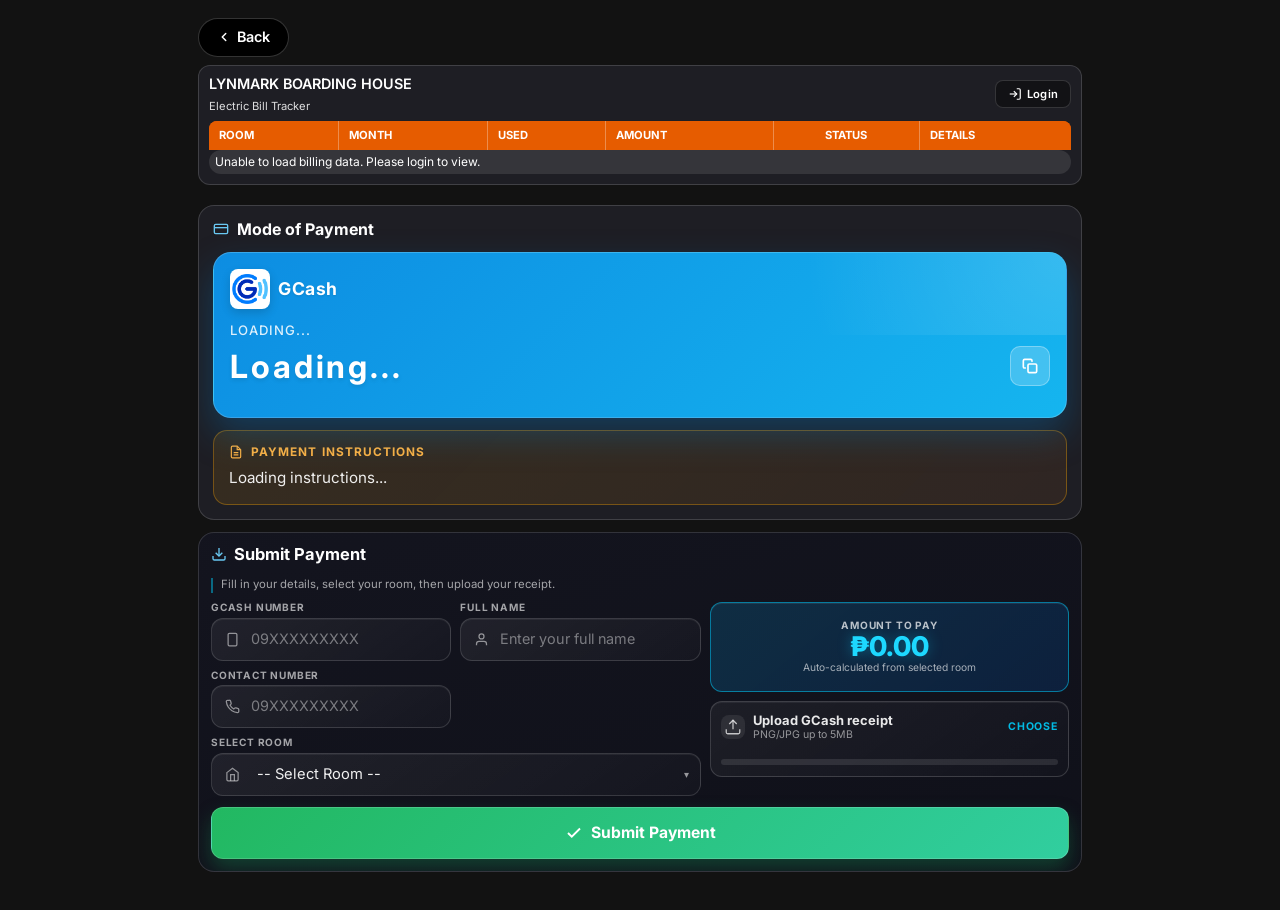
==== commit ae36e770: "All done and fixes thanks LORD" ====
--- a/billing.html
+++ b/billing.html
@@ -29,7 +29,7 @@
 
     <!-- Stylesheets -->
     <link rel="stylesheet" href="normalize.css" />
-    <link rel="stylesheet" href="billing.css?v=20260208.11" /> <!-- New Theme -->
+    <link rel="stylesheet" href="billing.css?v=20260209.21" /> <!-- New Theme -->
 
     <!-- Supabase JS (local fallback to avoid CDN connection failures) -->
     <script src="vendor/supabase-js.umd.js" defer></script>
@@ -41,7 +41,7 @@
         <!-- Fullscreen QR Modal -->
         <div id="qr-fullscreen-modal" class="qr-fullscreen-modal" onclick="closeQRFullscreen()">
             <button class="qr-fullscreen-close" onclick="closeQRFullscreen()">&times;</button>
-            <img id="qr-fullscreen-img" src="" alt="GCash QR Code">
+            <img id="qr-fullscreen-img" src="" alt="GCash QR Code" decoding="async">
         </div>
 
         <div class="header-nav">
@@ -177,7 +177,7 @@
                     <p class="forgot-heading">Verify Your Identity</p>
                     <p class="forgot-subheading">Please enter your birthdate to continue</p>
 
-                    <div class="register-field">
+                    <div class="register-field birthdate-field">
                         <label class="register-field-label required" for="forgot-birthdate">Your Birthdate</label>
                         <div class="input-group no-icon">
                             <input type="date" id="forgot-birthdate" class="login-input" autocomplete="bday" required>
@@ -339,7 +339,7 @@
                         </div>
                     </div>
 
-                    <div class="register-field">
+                    <div class="register-field birthdate-field">
                         <label class="register-field-label required" for="reg-birthdate">Birthdate</label>
                         <div class="input-group no-icon">
                             <input type="date" id="reg-birthdate" class="login-input" autocomplete="bday" required>
@@ -500,7 +500,7 @@
                         <div id="payment-settings-panel" class="payment-settings-panel gcash-card-admin">
                             <div class="gcash-card-header">
                                 <div class="admin-gcash-brand">
-                                    <img src="PaymentLOGO.png" alt="GCash" class="gcash-logo-img">
+                                    <img src="PaymentLOGO.png" alt="GCash" class="gcash-logo-img" loading="lazy" decoding="async" fetchpriority="low">
                                     <span class="gcash-brand">GCash</span>
                                 </div>
                                 <button onclick="savePaymentSettings()" class="save-settings-icon-btn"
@@ -550,7 +550,7 @@
                                         onclick="document.getElementById('qr-upload').click()"
                                         onkeydown="if(event.key==='Enter'||event.key===' '){event.preventDefault();document.getElementById('qr-upload').click();}"
                                         role="button" tabindex="0" aria-label="Upload GCash QR code">
-                                        <img id="qr-preview" src="" alt="QR" style="display: none;">
+                                        <img id="qr-preview" src="" alt="QR" loading="lazy" decoding="async" fetchpriority="low" style="display: none;">
                                         <div class="qr-placeholder" id="qr-placeholder">
                                             <svg width="24" height="24" viewBox="0 0 24 24" fill="none"
                                                 stroke="currentColor" stroke-width="1.5">
@@ -601,6 +601,56 @@
 
                 <!-- Shared Payment Container (Visible for Public & Tenants) -->
                 <div id="shared-payment-container" style="display: none;">
+                    <div id="payment-lazy-placeholder" class="payment-lazy-placeholder" role="status" aria-live="polite">
+                        <div class="payment-skeleton-list" aria-hidden="true">
+                            <div class="payment-skeleton-row">
+                                <span class="payment-skeleton-dot"></span>
+                                <span class="payment-skeleton-lines">
+                                    <span class="payment-skeleton-line is-short"></span>
+                                    <span class="payment-skeleton-line is-long"></span>
+                                    <span class="payment-skeleton-line is-medium"></span>
+                                </span>
+                                <span class="payment-skeleton-box"></span>
+                            </div>
+                            <div class="payment-skeleton-row">
+                                <span class="payment-skeleton-dot"></span>
+                                <span class="payment-skeleton-lines">
+                                    <span class="payment-skeleton-line is-short"></span>
+                                    <span class="payment-skeleton-line is-long"></span>
+                                    <span class="payment-skeleton-line is-medium"></span>
+                                </span>
+                                <span class="payment-skeleton-box"></span>
+                            </div>
+                            <div class="payment-skeleton-row">
+                                <span class="payment-skeleton-dot"></span>
+                                <span class="payment-skeleton-lines">
+                                    <span class="payment-skeleton-line is-short"></span>
+                                    <span class="payment-skeleton-line is-long"></span>
+                                    <span class="payment-skeleton-line is-medium"></span>
+                                </span>
+                                <span class="payment-skeleton-box"></span>
+                            </div>
+                            <div class="payment-skeleton-row">
+                                <span class="payment-skeleton-dot"></span>
+                                <span class="payment-skeleton-lines">
+                                    <span class="payment-skeleton-line is-short"></span>
+                                    <span class="payment-skeleton-line is-long"></span>
+                                    <span class="payment-skeleton-line is-medium"></span>
+                                </span>
+                                <span class="payment-skeleton-box"></span>
+                            </div>
+                            <div class="payment-skeleton-row">
+                                <span class="payment-skeleton-dot"></span>
+                                <span class="payment-skeleton-lines">
+                                    <span class="payment-skeleton-line is-short"></span>
+                                    <span class="payment-skeleton-line is-long"></span>
+                                    <span class="payment-skeleton-line is-medium"></span>
+                                </span>
+                                <span class="payment-skeleton-box"></span>
+                            </div>
+                        </div>
+                        <span class="payment-lazy-caption">Loading payment section...</span>
+                    </div>
                     <!-- Mode of Payment Section - Premium GCash Card -->
                     <div id="payment-info-section" class="glass-panel payment-info-section">
                     <h3 class="billing-header section-heading" style="border: none;">
@@ -617,7 +667,7 @@
                     <!-- GCash Digital Card -->
                     <div class="gcash-card">
                         <div class="gcash-card-header">
-                            <img src="PaymentLOGO.png" alt="GCash" class="gcash-logo-img">
+                            <img src="PaymentLOGO.png" alt="GCash" class="gcash-logo-img" loading="lazy" decoding="async" fetchpriority="low">
                             <span class="gcash-brand">GCash</span>
                         </div>
                         <div class="gcash-card-body">
@@ -635,7 +685,7 @@
                         </div>
                         <div class="gcash-card-footer" id="qr-banner-section" style="display: none;">
                             <div class="qr-mini-display" id="qr-display-container" onclick="openQRFullscreen()">
-                                <img id="display-qr-code" src="" alt="GCash QR Code">
+                                <img id="display-qr-code" src="" alt="GCash QR Code" loading="lazy" decoding="async" fetchpriority="low">
                             </div>
                             <span class="qr-scan-text">Tap to<br>Scan QR</span>
                         </div>
@@ -885,7 +935,7 @@
     <div id="toast-container"></div>
 
     <!-- Logic -->
-    <script src="billing.js?v=20260208.12"></script>
+    <script src="billing.js?v=20260209.15"></script>
 </body>
 
 </html>
--- a/billing.css
+++ b/billing.css
@@ -288,27 +288,115 @@
     font-size: 0.66rem;
 }
 
-.register-form {
+.register-form,
+.forgot-form {
     max-height: min(72vh, calc(100dvh - 170px));
     overflow-y: auto;
+    overflow-x: hidden;
     -webkit-overflow-scrolling: touch;
     overscroll-behavior: contain;
+    scroll-padding-bottom: 48px;
+    min-width: 0;
+}
+
+.register-form {
     padding-top: 18px;
     padding-bottom: 24px;
+}
+
+.forgot-form {
+    padding: 16px 20px 20px;
+    gap: 10px;
+}
+
+.register-form .register-field,
+.forgot-form .register-field,
+.register-form .input-group,
+.forgot-form .input-group {
+    width: 100%;
+    min-width: 0;
 }
 
 .register-form input[type="date"],
 .forgot-form input[type="date"] {
     min-height: 44px;
+    height: 44px;
     width: 100%;
     max-width: 100%;
-    padding-right: 42px;
+    padding-top: 10px;
+    padding-bottom: 10px;
+    padding-right: 36px;
     box-sizing: border-box;
-}
-
-.forgot-form {
-    padding: 16px 20px 20px;
-    gap: 10px;
+    min-width: 0;
+    appearance: auto;
+    -webkit-appearance: auto;
+    text-align: left;
+    direction: ltr;
+    font-size: 0.82rem;
+    line-height: 1.2;
+    font-variant-numeric: tabular-nums;
+    color: rgba(255, 255, 255, 0.92);
+    -webkit-text-fill-color: rgba(255, 255, 255, 0.92);
+    background-clip: padding-box;
+}
+
+.register-form input[type="date"]::-webkit-calendar-picker-indicator,
+.forgot-form input[type="date"]::-webkit-calendar-picker-indicator {
+    cursor: pointer;
+    margin-right: 2px;
+    padding: 0;
+    width: 18px;
+    height: 18px;
+    opacity: 0.92;
+    filter: invert(92%) sepia(8%) saturate(322%) hue-rotate(180deg) brightness(102%) contrast(94%);
+}
+
+.register-form input[type="date"]::-webkit-date-and-time-value,
+.forgot-form input[type="date"]::-webkit-date-and-time-value {
+    text-align: left;
+    min-height: 1.2em;
+}
+
+@media (max-width: 600px) {
+    #billing-auth-container.login-panel {
+        max-width: 100%;
+        display: flex;
+        flex-direction: column;
+        max-height: calc(100dvh - 76px);
+        max-height: calc(100svh - 76px);
+        overflow: hidden;
+    }
+
+    #billing-auth-container.login-panel .login-header {
+        flex: 0 0 auto;
+    }
+
+    .login-form {
+        padding-bottom: 16px;
+    }
+
+    .register-form,
+    .forgot-form {
+        flex: 1 1 auto;
+        min-height: 0;
+        max-height: none;
+        overflow-y: auto;
+        padding-bottom: max(132px, calc(env(safe-area-inset-bottom) + 124px));
+        scroll-padding-bottom: max(132px, calc(env(safe-area-inset-bottom) + 124px));
+    }
+
+    #billing-register-form>.create-account-btn {
+        margin-bottom: 0;
+    }
+
+    #billing-register-form::after,
+    .forgot-form::after {
+        content: "";
+        display: block;
+        width: 100%;
+        min-height: max(48px, calc(env(safe-area-inset-bottom) + 40px));
+        flex-shrink: 0;
+    }
 }
 
 .forgot-heading {
@@ -328,11 +416,13 @@
     line-height: 1.35;
 }
 
-.register-form::-webkit-scrollbar {
+.register-form::-webkit-scrollbar,
+.forgot-form::-webkit-scrollbar {
     width: 6px;
 }
 
-.register-form::-webkit-scrollbar-thumb {
+.register-form::-webkit-scrollbar-thumb,
+.forgot-form::-webkit-scrollbar-thumb {
     background: rgba(255, 165, 0, 0.35);
     border-radius: 999px;
 }
@@ -368,6 +458,14 @@
     display: flex;
     flex-direction: column;
     gap: 5px;
+}
+
+.register-field.birthdate-field .input-group {
+    max-width: clamp(190px, 72%, 240px);
+}
+
+.register-field.birthdate-field .input-group .login-input[type="date"] {
+    width: 100%;
 }
 
 .register-field-label {
@@ -852,6 +950,73 @@
     max-height: 500px !important;
 }
 
+.billing-table-skeleton-wrap td {
+    padding: 10px !important;
+}
+
+.billing-table-skeleton {
+    display: flex;
+    flex-direction: column;
+    gap: 8px;
+}
+
+.billing-table-skeleton-row {
+    display: grid;
+    grid-template-columns: 14px 1fr 64px;
+    align-items: center;
+    column-gap: 10px;
+}
+
+.billing-table-skeleton-dot,
+.billing-table-skeleton-line,
+.billing-table-skeleton-box {
+    background: linear-gradient(90deg, rgba(255, 255, 255, 0.09) 15%, rgba(255, 255, 255, 0.18) 40%, rgba(255, 255, 255, 0.09) 70%);
+    background-size: 240% 100%;
+    animation: billingTableSkeletonShimmer 1.15s ease-in-out infinite;
+}
+
+.billing-table-skeleton-dot {
+    width: 14px;
+    height: 14px;
+    border-radius: 999px;
+}
+
+.billing-table-skeleton-lines {
+    display: flex;
+    flex-direction: column;
+    gap: 5px;
+}
+
+.billing-table-skeleton-line {
+    display: block;
+    height: 7px;
+    border-radius: 999px;
+}
+
+.billing-table-skeleton-line.is-short {
+    width: 42%;
+}
+
+.billing-table-skeleton-line.is-long {
+    width: 88%;
+}
+
+.billing-table-skeleton-box {
+    width: 64px;
+    height: 24px;
+    border-radius: 6px;
+}
+
+@keyframes billingTableSkeletonShimmer {
+    0% {
+        background-position: 100% 0;
+    }
+
+    100% {
+        background-position: -100% 0;
+    }
+}
+
 /* Custom scrollbar styling */
 .billing-table-wrapper::-webkit-scrollbar {
     width: 8px;
@@ -1298,6 +1463,130 @@
 }
 
 /* Payment Info Display (Public/Tenant) */
+#shared-payment-container {
+    content-visibility: auto;
+    contain-intrinsic-size: 1200px;
+}
+
+#shared-payment-container.payment-lazy-pending #payment-info-section,
+#shared-payment-container.payment-lazy-pending #payment-submit-section {
+    display: none;
+}
+
+#shared-payment-container.payment-lazy-ready #payment-info-section,
+#shared-payment-container.payment-lazy-ready #payment-submit-section {
+    animation: paymentSectionFadeIn 0.24s ease both;
+}
+
+#shared-payment-container .payment-info-section,
+#shared-payment-container .payment-submit-section {
+    content-visibility: auto;
+    contain-intrinsic-size: 520px;
+}
+
+.payment-lazy-placeholder {
+    display: none;
+    flex-direction: column;
+    align-items: stretch;
+    gap: 12px;
+    margin-top: 20px;
+    padding: 14px 16px;
+    border-radius: 12px;
+    border: 1px solid rgba(255, 255, 255, 0.16);
+    background: rgba(14, 20, 34, 0.84);
+    box-shadow: inset 0 1px 0 rgba(255, 255, 255, 0.03);
+}
+
+.payment-skeleton-list {
+    display: flex;
+    flex-direction: column;
+    gap: 10px;
+}
+
+.payment-skeleton-row {
+    display: grid;
+    grid-template-columns: 14px 1fr 74px;
+    align-items: center;
+    column-gap: 10px;
+}
+
+.payment-skeleton-dot,
+.payment-skeleton-line,
+.payment-skeleton-box {
+    background: linear-gradient(90deg, rgba(255, 255, 255, 0.1) 15%, rgba(255, 255, 255, 0.2) 40%, rgba(255, 255, 255, 0.1) 70%);
+    background-size: 240% 100%;
+    animation: paymentSkeletonShimmer 1.2s ease-in-out infinite;
+}
+
+.payment-skeleton-dot {
+    width: 14px;
+    height: 14px;
+    border-radius: 999px;
+}
+
+.payment-skeleton-lines {
+    display: flex;
+    flex-direction: column;
+    gap: 6px;
+}
+
+.payment-skeleton-line {
+    display: block;
+    height: 8px;
+    border-radius: 999px;
+}
+
+.payment-skeleton-line.is-short {
+    width: 34%;
+}
+
+.payment-skeleton-line.is-medium {
+    width: 72%;
+}
+
+.payment-skeleton-line.is-long {
+    width: 92%;
+}
+
+.payment-skeleton-box {
+    width: 74px;
+    height: 32px;
+    border-radius: 8px;
+}
+
+.payment-lazy-caption {
+    color: rgba(255, 255, 255, 0.65);
+    font-size: 0.78rem;
+    letter-spacing: 0.01em;
+    text-align: center;
+}
+
+@keyframes paymentSkeletonShimmer {
+    0% {
+        background-position: 100% 0;
+    }
+
+    100% {
+        background-position: -100% 0;
+    }
+}
+
+#shared-payment-container.payment-lazy-pending .payment-lazy-placeholder {
+    display: flex;
+}
+
+@keyframes paymentSectionFadeIn {
+    from {
+        opacity: 0;
+        transform: translateY(6px);
+    }
+
+    to {
+        opacity: 1;
+        transform: translateY(0);
+    }
+}
+
 .payment-info-section {
     margin-top: 20px;
 }
@@ -4713,36 +5002,71 @@
     }
 
     .login-panel {
-        max-height: calc(100dvh - 12px);
+        max-height: calc(100dvh - 76px);
+        max-height: calc(100svh - 76px);
         display: flex;
         flex-direction: column;
-    }
-
-    .register-form {
+        overflow: hidden;
+    }
+
+    .register-form,
+    .forgot-form {
         flex: 1 1 auto;
-        max-height: calc(100dvh - 170px);
-        padding-bottom: calc(22px + env(safe-area-inset-bottom));
+        min-height: 0;
+        max-height: none;
+        overflow-y: auto;
+        -webkit-overflow-scrolling: touch;
+        padding-bottom: max(136px, calc(env(safe-area-inset-bottom) + 128px));
+        scroll-padding-bottom: max(136px, calc(env(safe-area-inset-bottom) + 128px));
     }
 
     .register-form input[type="date"],
     .forgot-form input[type="date"] {
-        font-size: 16px;
+        font-size: 0.82rem;
         line-height: 1.2;
         letter-spacing: 0;
-    }
-
-    .register-form input[type="date"]::-webkit-date-and-time-value,
-    .forgot-form input[type="date"]::-webkit-date-and-time-value {
-        text-align: left;
+        min-height: 44px;
+        height: 44px;
+        font-family: inherit;
+    }
+
+    .register-form input[type="date"]::-webkit-calendar-picker-indicator,
+    .forgot-form input[type="date"]::-webkit-calendar-picker-indicator {
+        width: 18px;
+        height: 18px;
+    }
+
+    .register-form input[type="date"]::-webkit-datetime-edit,
+    .forgot-form input[type="date"]::-webkit-datetime-edit {
+        padding: 0;
+        line-height: 1.2;
+        white-space: nowrap;
+        overflow: hidden;
+        text-overflow: ellipsis;
+    }
+
+    .register-form input[type="date"]::-webkit-datetime-edit-fields-wrapper,
+    .forgot-form input[type="date"]::-webkit-datetime-edit-fields-wrapper {
+        padding: 0;
+    }
+
+    .register-form input[type="date"]::-webkit-datetime-edit-text,
+    .forgot-form input[type="date"]::-webkit-datetime-edit-text {
+        padding: 0 1px;
     }
 
     #billing-register-form>.create-account-btn {
-        position: sticky;
-        bottom: env(safe-area-inset-bottom);
-        z-index: 4;
-        background: rgba(20, 31, 58, 0.96);
-        backdrop-filter: blur(4px);
-        -webkit-backdrop-filter: blur(4px);
+        position: static;
+        margin-bottom: 0;
+    }
+
+    #billing-register-form::after,
+    .forgot-form::after {
+        content: "";
+        display: block;
+        width: 100%;
+        min-height: max(54px, calc(env(safe-area-inset-bottom) + 46px));
+        flex-shrink: 0;
     }
 
     /* Fixed blend + blur layers cause visible seams/flicker in iOS Safari */
@@ -4802,3 +5126,46 @@
         height: auto;
     }
 }
+
+/* ================================================== */
+/* AUTH SCROLL FAILSAFE (MOBILE)                      */
+/* ================================================== */
+@media (max-width: 600px) {
+    #billing-auth-container.login-panel.account-mode-register,
+    #billing-auth-container.login-panel.account-mode-forgot {
+        max-height: none !important;
+        overflow: visible !important;
+    }
+
+    #billing-auth-container.login-panel.account-mode-register .register-form,
+    #billing-auth-container.login-panel.account-mode-forgot .forgot-form {
+        max-height: none !important;
+        overflow: visible !important;
+        padding-bottom: max(24px, calc(env(safe-area-inset-bottom) + 16px)) !important;
+        scroll-padding-bottom: 0 !important;
+    }
+}
+
+@supports (-webkit-touch-callout: none) {
+    @media (max-width: 600px) {
+        #billing-auth-container.login-panel.account-mode-register,
+        #billing-auth-container.login-panel.account-mode-forgot {
+            max-height: none !important;
+            overflow: visible !important;
+        }
+
+        #billing-auth-container.login-panel.account-mode-register .register-form,
+        #billing-auth-container.login-panel.account-mode-forgot .forgot-form {
+            max-height: none !important;
+            overflow: visible !important;
+            -webkit-overflow-scrolling: auto !important;
+            padding-bottom: max(28px, calc(env(safe-area-inset-bottom) + 20px)) !important;
+        }
+    }
+}
+
+@media (max-width: 600px) {
+    .register-field.birthdate-field .input-group {
+        max-width: clamp(170px, 78%, 220px);
+    }
+}
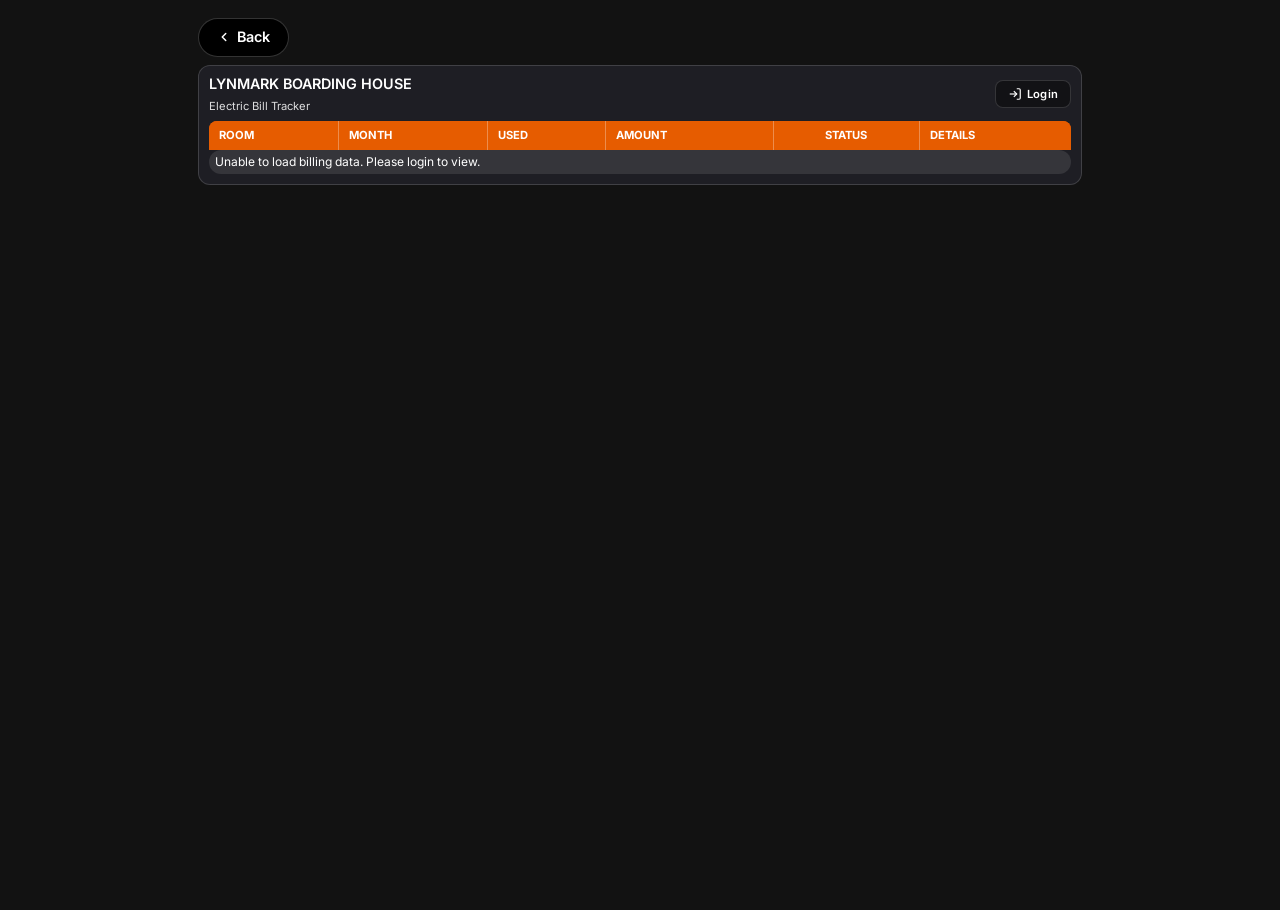
==== commit 603ca431: "THANKS LORD ALL DONE AND FIXED" ====
--- a/billing.html
+++ b/billing.html
@@ -29,7 +29,7 @@
 
     <!-- Stylesheets -->
     <link rel="stylesheet" href="normalize.css" />
-    <link rel="stylesheet" href="billing.css?v=20260209.21" /> <!-- New Theme -->
+    <link rel="stylesheet" href="billing.css?v=20260209.26" /> <!-- New Theme -->
 
     <!-- Supabase JS (local fallback to avoid CDN connection failures) -->
     <script src="vendor/supabase-js.umd.js" defer></script>
@@ -935,7 +935,7 @@
     <div id="toast-container"></div>
 
     <!-- Logic -->
-    <script src="billing.js?v=20260209.15"></script>
+    <script src="billing.js?v=20260209.17"></script>
 </body>
 
 </html>
--- a/billing.css
+++ b/billing.css
@@ -226,6 +226,9 @@
     padding: 0;
     position: relative;
     text-align: center;
+    display: flex;
+    flex-direction: column;
+    align-items: stretch;
     background: linear-gradient(145deg, #1a1a2e 0%, #16213e 100%);
     border-radius: 16px;
     box-shadow: 0 20px 60px rgba(0, 0, 0, 0.5),
@@ -381,8 +384,9 @@
         min-height: 0;
         max-height: none;
         overflow-y: auto;
-        padding-bottom: max(132px, calc(env(safe-area-inset-bottom) + 124px));
-        scroll-padding-bottom: max(132px, calc(env(safe-area-inset-bottom) + 124px));
+        --auth-bottom-safe: clamp(8px, env(safe-area-inset-bottom), 18px);
+        padding-bottom: calc(var(--auth-bottom-safe) + 24px);
+        scroll-padding-bottom: calc(var(--auth-bottom-safe) + 24px);
     }
 
     #billing-register-form>.create-account-btn {
@@ -394,7 +398,7 @@
         content: "";
         display: block;
         width: 100%;
-        min-height: max(48px, calc(env(safe-area-inset-bottom) + 40px));
+        min-height: 8px;
         flex-shrink: 0;
     }
 }
@@ -460,12 +464,10 @@
     gap: 5px;
 }
 
+.register-field.birthdate-field,
 .register-field.birthdate-field .input-group {
-    max-width: clamp(190px, 72%, 240px);
-}
-
-.register-field.birthdate-field .input-group .login-input[type="date"] {
     width: 100%;
+    min-width: 0;
 }
 
 .register-field-label {
@@ -5016,8 +5018,9 @@
         max-height: none;
         overflow-y: auto;
         -webkit-overflow-scrolling: touch;
-        padding-bottom: max(136px, calc(env(safe-area-inset-bottom) + 128px));
-        scroll-padding-bottom: max(136px, calc(env(safe-area-inset-bottom) + 128px));
+        --auth-bottom-safe: clamp(8px, env(safe-area-inset-bottom), 18px);
+        padding-bottom: calc(var(--auth-bottom-safe) + 28px);
+        scroll-padding-bottom: calc(var(--auth-bottom-safe) + 28px);
     }
 
     .register-form input[type="date"],
@@ -5065,7 +5068,7 @@
         content: "";
         display: block;
         width: 100%;
-        min-height: max(54px, calc(env(safe-area-inset-bottom) + 46px));
+        min-height: 8px;
         flex-shrink: 0;
     }
 
@@ -5128,44 +5131,85 @@
 }
 
 /* ================================================== */
-/* AUTH SCROLL FAILSAFE (MOBILE)                      */
+/* BIRTHDATE SIZE NORMALIZATION                       */
 /* ================================================== */
-@media (max-width: 600px) {
-    #billing-auth-container.login-panel.account-mode-register,
-    #billing-auth-container.login-panel.account-mode-forgot {
-        max-height: none !important;
-        overflow: visible !important;
-    }
-
-    #billing-auth-container.login-panel.account-mode-register .register-form,
-    #billing-auth-container.login-panel.account-mode-forgot .forgot-form {
-        max-height: none !important;
-        overflow: visible !important;
-        padding-bottom: max(24px, calc(env(safe-area-inset-bottom) + 16px)) !important;
-        scroll-padding-bottom: 0 !important;
-    }
-}
-
-@supports (-webkit-touch-callout: none) {
-    @media (max-width: 600px) {
-        #billing-auth-container.login-panel.account-mode-register,
-        #billing-auth-container.login-panel.account-mode-forgot {
-            max-height: none !important;
-            overflow: visible !important;
-        }
-
-        #billing-auth-container.login-panel.account-mode-register .register-form,
-        #billing-auth-container.login-panel.account-mode-forgot .forgot-form {
-            max-height: none !important;
-            overflow: visible !important;
-            -webkit-overflow-scrolling: auto !important;
-            padding-bottom: max(28px, calc(env(safe-area-inset-bottom) + 20px)) !important;
-        }
-    }
-}
-
-@media (max-width: 600px) {
-    .register-field.birthdate-field .input-group {
-        max-width: clamp(170px, 78%, 220px);
-    }
-}
+#billing-register-form .birthdate-field,
+#billing-forgot-birthdate-form .birthdate-field,
+#billing-register-form .birthdate-field .input-group,
+#billing-forgot-birthdate-form .birthdate-field .input-group {
+    width: 100% !important;
+    min-width: 0 !important;
+    max-width: 100% !important;
+}
+
+#billing-register-form .birthdate-field .input-group,
+#billing-forgot-birthdate-form .birthdate-field .input-group {
+    position: relative;
+    overflow: hidden;
+}
+
+#billing-register-form .birthdate-field .input-group::after,
+#billing-forgot-birthdate-form .birthdate-field .input-group::after {
+    content: "";
+    position: absolute;
+    right: 12px;
+    top: 50%;
+    width: 16px;
+    height: 16px;
+    transform: translateY(-50%);
+    pointer-events: none;
+    opacity: 0.72;
+    background: no-repeat center / contain url("data:image/svg+xml,%3Csvg xmlns='http://www.w3.org/2000/svg' viewBox='0 0 24 24' fill='none' stroke='%23d7ddea' stroke-width='2' stroke-linecap='round' stroke-linejoin='round'%3E%3Crect x='3' y='4' width='18' height='18' rx='2' ry='2'/%3E%3Cline x1='16' y1='2' x2='16' y2='6'/%3E%3Cline x1='8' y1='2' x2='8' y2='6'/%3E%3Cline x1='3' y1='10' x2='21' y2='10'/%3E%3C/svg%3E");
+}
+
+#reg-birthdate,
+#forgot-birthdate {
+    display: block;
+    width: 100% !important;
+    min-width: 0 !important;
+    max-width: 100% !important;
+    min-height: 44px !important;
+    height: 44px !important;
+    max-height: 44px !important;
+    margin: 0 !important;
+    padding: 0 38px 0 14px !important;
+    line-height: 44px !important;
+    border-radius: 10px !important;
+    box-sizing: border-box !important;
+    font-size: 0.82rem !important;
+    appearance: none !important;
+    -webkit-appearance: none !important;
+    overflow: hidden;
+    text-overflow: ellipsis;
+}
+
+#reg-birthdate::-webkit-calendar-picker-indicator,
+#forgot-birthdate::-webkit-calendar-picker-indicator {
+    position: absolute;
+    inset: 0;
+    width: 100%;
+    height: 100%;
+    margin: 0;
+    padding: 0;
+    opacity: 0;
+    cursor: pointer;
+}
+
+#reg-birthdate::-webkit-datetime-edit,
+#forgot-birthdate::-webkit-datetime-edit,
+#reg-birthdate::-webkit-datetime-edit-fields-wrapper,
+#forgot-birthdate::-webkit-datetime-edit-fields-wrapper,
+#reg-birthdate::-webkit-date-and-time-value,
+#forgot-birthdate::-webkit-date-and-time-value {
+    margin: 0 !important;
+    padding: 0 !important;
+    line-height: 44px !important;
+    min-height: 0 !important;
+}
+
+#reg-birthdate::-webkit-clear-button,
+#forgot-birthdate::-webkit-clear-button,
+#reg-birthdate::-webkit-inner-spin-button,
+#forgot-birthdate::-webkit-inner-spin-button {
+    display: none;
+}
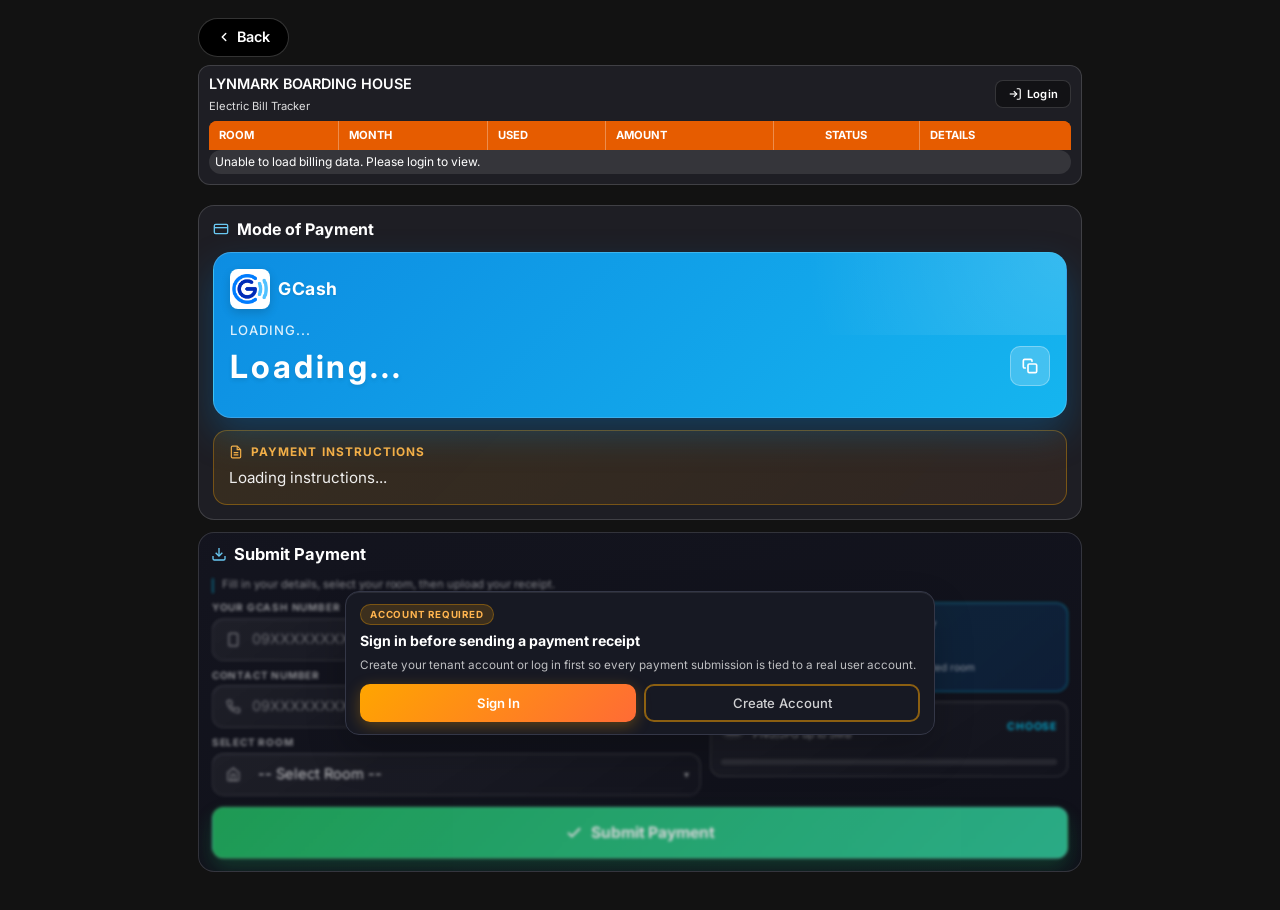
==== commit 08a35a1c: "Secure payments and refine gallery" ====
--- a/billing.html
+++ b/billing.html
@@ -29,7 +29,7 @@
 
     <!-- Stylesheets -->
     <link rel="stylesheet" href="normalize.css" />
-    <link rel="stylesheet" href="billing.css?v=20260209.26" /> <!-- New Theme -->
+    <link rel="stylesheet" href="billing.css?v=20260209.27" /> <!-- New Theme -->
 
     <!-- Supabase JS (local fallback to avoid CDN connection failures) -->
     <script src="vendor/supabase-js.umd.js" defer></script>
@@ -721,15 +721,30 @@
                         </span>
                     </h3>
 
+                    <div id="payment-login-gate" class="payment-login-gate" style="display: none;">
+                        <div class="payment-login-gate-badge">Account Required</div>
+                        <h4>Sign in before sending a payment receipt</h4>
+                        <p>Create your tenant account or log in first so every payment submission is tied to a real user account.</p>
+                        <div class="payment-login-gate-actions">
+                            <button type="button" class="login-btn payment-gate-login-btn" onclick="showLoginModal()">
+                                <span>Sign In</span>
+                            </button>
+                            <button type="button" class="create-account-btn payment-gate-register-btn" onclick="showRegisterModal()">
+                                <span>Create Account</span>
+                            </button>
+                        </div>
+                    </div>
+
                     <form id="payment-submission-form" class="payflow-form" novalidate>
                         <div class="payflow-intro">
                             <p>Fill in your details, select your room, then upload your receipt.</p>
+                            <p id="payment-auth-note" class="payment-auth-note" style="display: none;"></p>
                         </div>
 
                         <div class="payflow-layout">
                             <div class="payflow-details">
                                 <div class="payfield">
-                                    <label class="payfield-label" for="sender-gcash">GCash Number</label>
+                                    <label class="payfield-label" for="sender-gcash">Your GCash Number</label>
                                     <div class="payfield-control">
                                         <span class="payfield-icon">
                                             <svg width="15" height="15" viewBox="0 0 24 24" fill="none"
@@ -935,7 +950,7 @@
     <div id="toast-container"></div>
 
     <!-- Logic -->
-    <script src="billing.js?v=20260209.17"></script>
+    <script src="billing.js?v=20260209.20"></script>
 </body>
 
 </html>
--- a/billing.css
+++ b/billing.css
@@ -4223,6 +4223,7 @@
     backdrop-filter: blur(12px);
     -webkit-backdrop-filter: blur(12px);
     overflow: hidden;
+    position: relative;
 }
 
 #payment-submit-section .section-heading {
@@ -4253,6 +4254,154 @@
     font-size: 0.71rem;
     color: rgba(255, 255, 255, 0.62);
     text-align: left;
+}
+
+.payment-auth-note {
+    margin-top: 6px !important;
+    color: rgba(109, 230, 182, 0.96) !important;
+    font-size: 0.72rem !important;
+    line-height: 1.45;
+}
+
+.payment-login-gate {
+    display: flex;
+    flex-direction: column;
+    gap: 7px;
+    position: absolute;
+    left: 50%;
+    top: 58px;
+    width: min(560px, calc(100% - 36px));
+    max-height: calc(100% - 72px);
+    z-index: 8;
+    justify-content: flex-start;
+    padding: 12px 14px;
+    border-radius: 14px;
+    border: 1px solid #343747;
+    background: #171923;
+    box-shadow:
+        inset 0 1px 0 rgba(255, 255, 255, 0.08),
+        0 18px 38px rgba(0, 0, 0, 0.22);
+    overflow: auto;
+    transform: translateX(-50%);
+}
+
+.payment-login-gate-badge {
+    display: inline-flex;
+    align-self: flex-start;
+    padding: 4px 9px;
+    border-radius: 999px;
+    background: rgba(255, 165, 0, 0.16);
+    border: 1px solid rgba(255, 165, 0, 0.32);
+    color: #ffb44f;
+    font-size: 0.61rem;
+    font-weight: 700;
+    letter-spacing: 0.08em;
+    text-transform: uppercase;
+}
+
+.payment-login-gate h4 {
+    margin: 0;
+    color: #fff;
+    font-size: 0.88rem;
+    line-height: 1.25;
+}
+
+.payment-login-gate p {
+    margin: 0;
+    color: rgba(255, 255, 255, 0.72);
+    font-size: 0.73rem;
+    line-height: 1.4;
+}
+
+.payment-login-gate-actions {
+    display: grid;
+    grid-template-columns: 1fr 1fr;
+    gap: 8px;
+    margin-top: 4px;
+}
+
+.payment-gate-login-btn,
+.payment-gate-register-btn {
+    min-height: 38px;
+    margin-top: 0;
+    padding-top: 8px;
+    padding-bottom: 8px;
+    font-size: 0.82rem;
+}
+
+#payment-submit-section.payment-locked .payflow-form {
+    filter: blur(1.5px);
+    opacity: 0.82;
+    pointer-events: none;
+    user-select: none;
+    transform: scale(0.998);
+    transform-origin: center;
+}
+
+@media (max-width: 560px) {
+    .payment-login-gate {
+        top: 50%;
+        width: min(300px, calc(100% - 42px));
+        max-height: none;
+        padding: 14px;
+        gap: 8px;
+        align-items: center;
+        text-align: center;
+        border-radius: 18px;
+        border-color: #30364a;
+        background: #131720;
+        box-shadow:
+            inset 0 1px 0 rgba(255, 255, 255, 0.08),
+            0 20px 46px rgba(0, 0, 0, 0.38);
+        transform: translate(-50%, -50%);
+    }
+
+    .payment-login-gate-badge {
+        align-self: center;
+        padding: 4px 10px;
+        font-size: 0.58rem;
+    }
+
+    .payment-login-gate h4 {
+        max-width: 230px;
+        font-size: 0.9rem;
+        line-height: 1.18;
+    }
+
+    .payment-login-gate p {
+        max-width: 250px;
+        font-size: 0.69rem;
+        line-height: 1.35;
+    }
+
+    .payment-login-gate-actions {
+        width: 100%;
+        grid-template-columns: 1fr 1fr;
+        gap: 7px;
+    }
+
+    .payment-gate-login-btn,
+    .payment-gate-register-btn {
+        min-height: 36px;
+        padding: 7px 10px;
+        font-size: 0.78rem;
+        border-radius: 10px;
+    }
+
+    #payment-submit-section.payment-locked .payflow-form {
+        filter: blur(0.9px);
+        opacity: 0.74;
+    }
+}
+
+@media (max-width: 360px) {
+    .payment-login-gate {
+        width: calc(100% - 28px);
+    }
+
+    .payment-login-gate-actions {
+        grid-template-columns: 1fr;
+    }
 }
 
 .payflow-layout {
